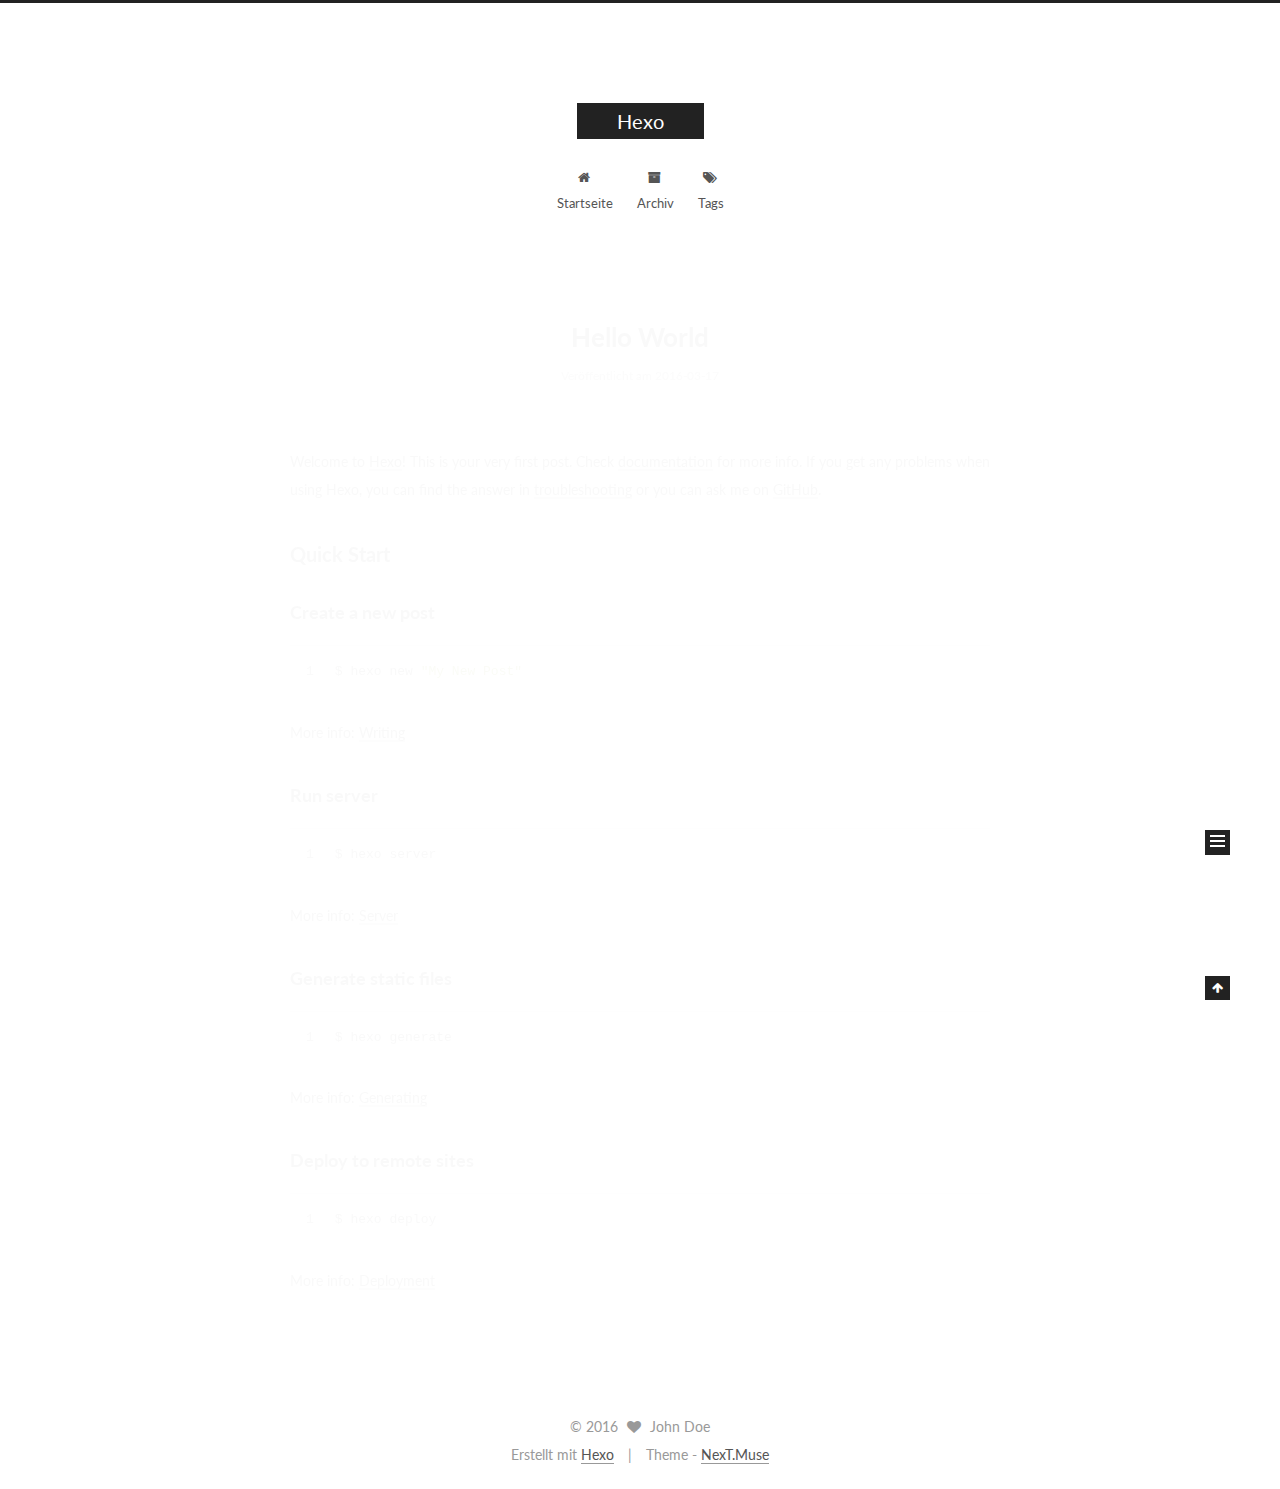
==== index.html @ dc12311b "Site updated: 2016-03-17 10:50:08" ====
<!doctype html>



  


<html class="theme-next muse use-motion">
<head>
  <meta charset="UTF-8"/>
<meta http-equiv="X-UA-Compatible" content="IE=edge,chrome=1" />
<meta name="viewport" content="width=device-width, initial-scale=1, maximum-scale=1"/>



<meta http-equiv="Cache-Control" content="no-transform" />
<meta http-equiv="Cache-Control" content="no-siteapp" />












  <link href="/vendors/fancybox/source/jquery.fancybox.css?v=2.1.5" rel="stylesheet" type="text/css"/>




  <link href="//fonts.googleapis.com/css?family=Lato:300,400,700,400italic&subset=latin,latin-ext" rel="stylesheet" type="text/css">



<link href="/vendors/font-awesome/css/font-awesome.min.css?v=4.4.0" rel="stylesheet" type="text/css" />

<link href="/css/main.css?v=0.5.0" rel="stylesheet" type="text/css" />


  <meta name="keywords" content="Hexo, NexT" />








  <link rel="shortcut icon" type="image/x-icon" href="/favicon.ico?v=0.5.0" />






<meta name="description">
<meta property="og:type" content="website">
<meta property="og:title" content="Hexo">
<meta property="og:url" content="http://yoursite.com/index.html">
<meta property="og:site_name" content="Hexo">
<meta property="og:description">
<meta name="twitter:card" content="summary">
<meta name="twitter:title" content="Hexo">
<meta name="twitter:description">



<script type="text/javascript" id="hexo.configuration">
  var NexT = window.NexT || {};
  var CONFIG = {
    scheme: 'Muse',
    sidebar: {"position":"left","display":"post"},
    fancybox: true,
    motion: true,
    duoshuo: {
      userId: 0,
      author: 'Author'
    }
  };
</script>

  <title> Hexo </title>
</head>

<body itemscope itemtype="http://schema.org/WebPage" lang="">

  










  
  
    
  

  <div class="container one-collumn sidebar-position-left 
   page-home 
 ">
    <div class="headband"></div>

    <header id="header" class="header" itemscope itemtype="http://schema.org/WPHeader">
      <div class="header-inner"><div class="site-meta ">
  

  <div class="custom-logo-site-title">
    <a href="/"  class="brand" rel="start">
      <span class="logo-line-before"><i></i></span>
      <span class="site-title">Hexo</span>
      <span class="logo-line-after"><i></i></span>
    </a>
  </div>
  <p class="site-subtitle"></p>
</div>

<div class="site-nav-toggle">
  <button>
    <span class="btn-bar"></span>
    <span class="btn-bar"></span>
    <span class="btn-bar"></span>
  </button>
</div>

<nav class="site-nav">
  

  
    <ul id="menu" class="menu">
      
        
        <li class="menu-item menu-item-home">
          <a href="/" rel="section">
            
              <i class="menu-item-icon fa fa-home fa-fw"></i> <br />
            
            Startseite
          </a>
        </li>
      
        
        <li class="menu-item menu-item-archives">
          <a href="/archives" rel="section">
            
              <i class="menu-item-icon fa fa-archive fa-fw"></i> <br />
            
            Archiv
          </a>
        </li>
      
        
        <li class="menu-item menu-item-tags">
          <a href="/tags" rel="section">
            
              <i class="menu-item-icon fa fa-tags fa-fw"></i> <br />
            
            Tags
          </a>
        </li>
      

      
    </ul>
  

  
</nav>

 </div>
    </header>

    <main id="main" class="main">
      <div class="main-inner">
        <div class="content-wrap">
          <div id="content" class="content">
            
  <section id="posts" class="posts-expand">
    
      

  
  

  
  
  

  <article class="post post-type-normal " itemscope itemtype="http://schema.org/Article">

    
      <header class="post-header">

        
        
          <h1 class="post-title" itemprop="name headline">
            
            
              
                
                <a class="post-title-link" href="/2016/03/17/hello-world/" itemprop="url">
                  Hello World
                </a>
              
            
          </h1>
        

        <div class="post-meta">
          <span class="post-time">
            <span class="post-meta-item-icon">
              <i class="fa fa-calendar-o"></i>
            </span>
            <span class="post-meta-item-text">Veröffentlicht am</span>
            <time itemprop="dateCreated" datetime="2016-03-17T09:55:50+08:00" content="2016-03-17">
              2016-03-17
            </time>
          </span>

          

          
            
          

          

          
          

        </div>
      </header>
    


    <div class="post-body" itemprop="articleBody">

      
      

      
        
          
            <p>Welcome to <a href="https://hexo.io/" target="_blank" rel="external">Hexo</a>! This is your very first post. Check <a href="https://hexo.io/docs/" target="_blank" rel="external">documentation</a> for more info. If you get any problems when using Hexo, you can find the answer in <a href="https://hexo.io/docs/troubleshooting.html" target="_blank" rel="external">troubleshooting</a> or you can ask me on <a href="https://github.com/hexojs/hexo/issues" target="_blank" rel="external">GitHub</a>.</p>
<h2 id="Quick-Start"><a href="#Quick-Start" class="headerlink" title="Quick Start"></a>Quick Start</h2><h3 id="Create-a-new-post"><a href="#Create-a-new-post" class="headerlink" title="Create a new post"></a>Create a new post</h3><figure class="highlight bash"><table><tr><td class="gutter"><pre><span class="line">1</span><br></pre></td><td class="code"><pre><span class="line">$ hexo new <span class="string">"My New Post"</span></span><br></pre></td></tr></table></figure>
<p>More info: <a href="https://hexo.io/docs/writing.html" target="_blank" rel="external">Writing</a></p>
<h3 id="Run-server"><a href="#Run-server" class="headerlink" title="Run server"></a>Run server</h3><figure class="highlight bash"><table><tr><td class="gutter"><pre><span class="line">1</span><br></pre></td><td class="code"><pre><span class="line">$ hexo server</span><br></pre></td></tr></table></figure>
<p>More info: <a href="https://hexo.io/docs/server.html" target="_blank" rel="external">Server</a></p>
<h3 id="Generate-static-files"><a href="#Generate-static-files" class="headerlink" title="Generate static files"></a>Generate static files</h3><figure class="highlight bash"><table><tr><td class="gutter"><pre><span class="line">1</span><br></pre></td><td class="code"><pre><span class="line">$ hexo generate</span><br></pre></td></tr></table></figure>
<p>More info: <a href="https://hexo.io/docs/generating.html" target="_blank" rel="external">Generating</a></p>
<h3 id="Deploy-to-remote-sites"><a href="#Deploy-to-remote-sites" class="headerlink" title="Deploy to remote sites"></a>Deploy to remote sites</h3><figure class="highlight bash"><table><tr><td class="gutter"><pre><span class="line">1</span><br></pre></td><td class="code"><pre><span class="line">$ hexo deploy</span><br></pre></td></tr></table></figure>
<p>More info: <a href="https://hexo.io/docs/deployment.html" target="_blank" rel="external">Deployment</a></p>

          
        
      
    </div>

    <div>
      
    </div>

    <footer class="post-footer">
      

      

      
      
        <div class="post-eof"></div>
      
    </footer>
  </article>


    
  </section>

  


          </div>
          


          

        </div>
        
          
  
  <div class="sidebar-toggle">
    <div class="sidebar-toggle-line-wrap">
      <span class="sidebar-toggle-line sidebar-toggle-line-first"></span>
      <span class="sidebar-toggle-line sidebar-toggle-line-middle"></span>
      <span class="sidebar-toggle-line sidebar-toggle-line-last"></span>
    </div>
  </div>

  <aside id="sidebar" class="sidebar">
    <div class="sidebar-inner">

      

      

      <section class="site-overview sidebar-panel  sidebar-panel-active ">
        <div class="site-author motion-element" itemprop="author" itemscope itemtype="http://schema.org/Person">
          <img class="site-author-image" itemprop="image"
               src="/images/default_avatar.jpg"
               alt="John Doe" />
          <p class="site-author-name" itemprop="name">John Doe</p>
          <p class="site-description motion-element" itemprop="description"></p>
        </div>
        <nav class="site-state motion-element">
          <div class="site-state-item site-state-posts">
            <a href="/archives">
              <span class="site-state-item-count">1</span>
              <span class="site-state-item-name">Artikel</span>
            </a>
          </div>

          

          

        </nav>

        

        <div class="links-of-author motion-element">
          
        </div>

        
        

        
        <div class="links-of-blogroll motion-element">
          
        </div>

      </section>

      

    </div>
  </aside>


        
      </div>
    </main>

    <footer id="footer" class="footer">
      <div class="footer-inner">
        <div class="copyright" >
  
  &copy; 
  <span itemprop="copyrightYear">2016</span>
  <span class="with-love">
    <i class="fa fa-heart"></i>
  </span>
  <span class="author" itemprop="copyrightHolder">John Doe</span>
</div>

<div class="powered-by">
  Erstellt mit  <a class="theme-link" href="http://hexo.io">Hexo</a>
</div>

<div class="theme-info">
  Theme -
  <a class="theme-link" href="https://github.com/iissnan/hexo-theme-next">
    NexT.Muse
  </a>
</div>



      </div>
    </footer>

    <div class="back-to-top">
      <i class="fa fa-arrow-up"></i>
    </div>
  </div>

  


  




<script type="text/javascript">
  if (Object.prototype.toString.call(window.Promise) !== '[object Function]') {
    window.Promise = null;
  }
</script>


  <script type="text/javascript" src="/vendors/jquery/index.js?v=2.1.3"></script>

  <script type="text/javascript" src="/vendors/fastclick/lib/fastclick.min.js?v=1.0.6"></script>

  <script type="text/javascript" src="/vendors/jquery_lazyload/jquery.lazyload.js?v=1.9.7"></script>

  <script type="text/javascript" src="/vendors/velocity/velocity.min.js"></script>

  <script type="text/javascript" src="/vendors/velocity/velocity.ui.min.js"></script>

  <script type="text/javascript" src="/vendors/fancybox/source/jquery.fancybox.pack.js"></script>


  


  <script type="text/javascript" src="/js/src/utils.js?v=0.5.0"></script>

  <script type="text/javascript" src="/js/src/motion.js?v=0.5.0"></script>



  
  

  

  


  <script type="text/javascript" src="/js/src/bootstrap.js?v=0.5.0"></script>



  



  



  
  
  

  


</body>
</html>
---- css/main.css ----
/* normalize.css v3.0.2 | MIT License | git.io/normalize */
html {
  font-family: sans-serif; /* 1 */
  -ms-text-size-adjust: 100%; /* 2 */
  -webkit-text-size-adjust: 100%; /* 2 */
}
body {
  margin: 0;
}
article,
aside,
details,
figcaption,
figure,
footer,
header,
hgroup,
main,
menu,
nav,
section,
summary {
  display: block;
}
audio,
canvas,
progress,
video {
  display: inline-block; /* 1 */
  vertical-align: baseline; /* 2 */
}
audio:not([controls]) {
  display: none;
  height: 0;
}
[hidden],
template {
  display: none;
}
a {
  background-color: transparent;
}
a:active,
a:hover {
  outline: 0;
}
abbr[title] {
  border-bottom: 1px dotted;
}
b,
strong {
  font-weight: bold;
}
dfn {
  font-style: italic;
}
h1 {
  font-size: 2em;
  margin: 0.67em 0;
}
mark {
  background: #ff0;
  color: #000;
}
small {
  font-size: 80%;
}
sub,
sup {
  font-size: 75%;
  line-height: 0;
  position: relative;
  vertical-align: baseline;
}
sup {
  top: -0.5em;
}
sub {
  bottom: -0.25em;
}
img {
  border: 0;
}
svg:not(:root) {
  overflow: hidden;
}
figure {
  margin: 1em 40px;
}
hr {
  -moz-box-sizing: content-box;
  box-sizing: content-box;
  height: 0;
}
pre {
  overflow: auto;
}
code,
kbd,
pre,
samp {
  font-family: monospace, monospace;
  font-size: 1em;
}
button,
input,
optgroup,
select,
textarea {
  color: inherit; /* 1 */
  font: inherit; /* 2 */
  margin: 0; /* 3 */
}
button {
  overflow: visible;
}
button,
select {
  text-transform: none;
}
button,
html input[type="button"],
input[type="reset"],
input[type="submit"] {
  -webkit-appearance: button; /* 2 */
  cursor: pointer; /* 3 */
}
button[disabled],
html input[disabled] {
  cursor: default;
}
button::-moz-focus-inner,
input::-moz-focus-inner {
  border: 0;
  padding: 0;
}
input {
  line-height: normal;
}
input[type="checkbox"],
input[type="radio"] {
  box-sizing: border-box; /* 1 */
  padding: 0; /* 2 */
}
input[type="number"]::-webkit-inner-spin-button,
input[type="number"]::-webkit-outer-spin-button {
  height: auto;
}
input[type="search"] {
  -webkit-appearance: textfield; /* 1 */
  -moz-box-sizing: content-box;
  -webkit-box-sizing: content-box; /* 2 */
  box-sizing: content-box;
}
input[type="search"]::-webkit-search-cancel-button,
input[type="search"]::-webkit-search-decoration {
  -webkit-appearance: none;
}
fieldset {
  border: 1px solid #c0c0c0;
  margin: 0 2px;
  padding: 0.35em 0.625em 0.75em;
}
legend {
  border: 0; /* 1 */
  padding: 0; /* 2 */
}
textarea {
  overflow: auto;
}
optgroup {
  font-weight: bold;
}
table {
  border-collapse: collapse;
  border-spacing: 0;
}
td,
th {
  padding: 0;
}
::selection {
  background: #262a30;
  color: #fff;
}
body {
  position: relative;
  font-family: Lato, "PingFang SC", "Microsoft YaHei", sans-serif;
  font-size: 14px;
  line-height: 2;
  color: #555;
  background: #fff;
}
@media (max-width: 767px) {
  body {
    padding-right: 0 !important;
  }
}
@media (min-width: 768px) and (max-width: 991px) {
  body {
    padding-right: 0 !important;
  }
}
@media (min-width: 1600px) {
  body {
    font-size: 16px;
  }
}
h1,
h2,
h3,
h4,
h5,
h6 {
  margin: 0;
  padding: 0;
  font-weight: bold;
  line-height: 1.5;
  font-family: Lato, "PingFang SC", "Microsoft YaHei", sans-serif;
}
h2,
h3,
h4,
h5,
h6 {
  margin: 20px 0 15px;
}
h1 {
  font-size: 22px;
}
@media (max-width: 767px) {
  h1 {
    font-size: 18px;
  }
}
h2 {
  font-size: 20px;
}
@media (max-width: 767px) {
  h2 {
    font-size: 16px;
  }
}
h3 {
  font-size: 18px;
}
@media (max-width: 767px) {
  h3 {
    font-size: 14px;
  }
}
h4 {
  font-size: 16px;
}
@media (max-width: 767px) {
  h4 {
    font-size: 12px;
  }
}
h5 {
  font-size: 14px;
}
@media (max-width: 767px) {
  h5 {
    font-size: 10px;
  }
}
h6 {
  font-size: 12px;
}
@media (max-width: 767px) {
  h6 {
    font-size: 8px;
  }
}
p {
  margin: 0 0 25px 0;
}
a {
  color: #555;
  text-decoration: none;
  border-bottom: 1px solid #999;
  word-wrap: break-word;
}
a:hover {
  color: #222;
  border-bottom-color: #222;
}
ul {
  list-style: none;
}
blockquote {
  margin: 0;
  padding: 0;
}
img {
  display: block;
  margin: auto;
  max-width: 100%;
  height: auto;
}
hr {
  margin: 40px 0;
  height: 3px;
  border: none;
  background-color: #ddd;
  background-image: repeating-linear-gradient(-45deg, #fff, #fff 4px, transparent 4px, transparent 8px);
}
blockquote {
  padding: 0 15px;
  color: #666;
  border-left: 4px solid #ddd;
}
blockquote cite::before {
  content: "-";
  padding: 0 5px;
}
dt {
  font-weight: 700;
}
dd {
  margin: 0;
  padding: 0;
}
.text-left {
  text-align: left;
}
.text-center {
  text-align: center;
}
.text-right {
  text-align: right;
}
.text-justify {
  text-align: justify;
}
.text-nowrap {
  white-space: nowrap;
}
.text-lowercase {
  text-transform: lowercase;
}
.text-uppercase {
  text-transform: uppercase;
}
.text-capitalize {
  text-transform: capitalize;
}
.center-block {
  display: block;
  margin-left: auto;
  margin-right: auto;
}
.clearfix:before,
.clearfix:after {
  content: " ";
  display: table;
}
.clearfix:after {
  clear: both;
}
.pullquote {
  width: 45%;
}
.pullquote.left {
  float: left;
  margin-left: 5px;
  margin-right: 10px;
}
.pullquote.right {
  float: right;
  margin-left: 10px;
  margin-right: 5px;
}
.highlight table,
.gist table {
  width: auto;
}
.highlight table td,
.gist table td {
  border: none;
}
.highlight a,
.gist a {
  color: #222 !important;
  text-decoration: none !important;
}
.affix.affix.affix {
  position: fixed;
}
.translation {
  margin-top: -20px;
  font-size: 14px;
  color: #999;
}
.use-motion .motion-element {
  opacity: 0;
}
#local-search-input {
  padding: 3px;
  border: none;
  text-indent: 14px;
  border-radius: 0;
  width: 140px;
  outline: none;
  border-bottom: 1px solid #999;
  background: inherit;
  opacity: 0.5;
}
#local-search-input:focus {
  opacity: 1;
}
.search-icon {
  position: absolute;
  top: 9px;
}
table {
  margin: 20px 0;
  width: 100%;
  border-collapse: collapse;
  border-spacing: 0;
  border: 1px solid #ddd;
  font-size: 14px;
  table-layout: fixed;
  word-wrap: break-word;
}
table>tbody>tr:nth-of-type(odd) {
  background-color: #f9f9f9;
}
table>tbody>tr:hover {
  background-color: #f5f5f5;
}
caption,
th,
td {
  padding: 8px;
  text-align: left;
  vertical-align: middle;
  font-weight: normal;
}
th,
td {
  border-bottom: 3px solid #ddd;
  border-right: 1px solid #eee;
}
th {
  padding-bottom: 10px;
  font-weight: 700;
}
td {
  border-bottom-width: 1px;
}
html,
body {
  height: 100%;
}
.container {
  position: relative;
  min-height: 100%;
}
.header-inner {
  margin: 0 auto;
  padding: 100px 0 70px;
  width: 700px;
}
@media (min-width: 1600px) {
  .container .header-inner {
    width: 900px;
  }
}
.main {
  padding-bottom: 150px;
}
.main-inner {
  margin: 0 auto;
  width: 700px;
}
@media (min-width: 1600px) {
  .container .main-inner {
    width: 900px;
  }
}
.footer {
  position: absolute;
  left: 0;
  bottom: 0;
  width: 100%;
  min-height: 50px;
}
.footer-inner {
  box-sizing: border-box;
  margin: 20px auto;
  width: 700px;
}
@media (min-width: 1600px) {
  .container .footer-inner {
    width: 900px;
  }
}
pre,
.highlight {
  background: #f7f7f7;
  margin: 20px 0;
  padding: 15px;
  overflow: auto;
  font-size: 13px;
  color: #4d4d4c;
  line-height: 1.6;
}
.highlight .gutter pre {
  color: #666;
}
pre,
code {
  font-family: "Input Mono", "PT Mono", Consolas, Monaco, Menlo, monospace;
}
code {
  word-break: break-all;
  background: #eee;
  text-shadow: 0 1px #fff;
  padding: 0 0.3em;
}
pre code {
  background: none;
  text-shadow: none;
  padding: 0;
}
.highlight pre {
  border: none;
  margin: 0;
  padding: 1px;
}
.highlight table {
  margin: 0;
  width: auto;
  border: none;
}
.highlight td {
  border: none;
  padding: 0;
}
.highlight figcaption {
  font-size: 0.85em;
  color: #8e908c;
  line-height: 1em;
  margin-bottom: 1em;
}
.highlight figcaption:before,
.highlight figcaption:after {
  content: " ";
  display: table;
}
.highlight figcaption:after {
  clear: both;
}
.highlight figcaption a {
  float: right;
}
.highlight .gutter pre {
  text-align: right;
  padding-right: 20px;
}
.highlight .line {
  height: 20px;
}
pre .comment {
  color: #8e908c;
}
pre .variable,
pre .attribute,
pre .tag,
pre .regexp,
pre .ruby .constant,
pre .xml .tag .title,
pre .xml .pi,
pre .xml .doctype,
pre .html .doctype,
pre .css .id,
pre .css .class,
pre .css .pseudo {
  color: #c82829;
}
pre .number,
pre .preprocessor,
pre .built_in,
pre .literal,
pre .params,
pre .constant,
pre .command {
  color: #f5871f;
}
pre .ruby .class .title,
pre .css .rules .attribute {
  color: #718c00;
}
pre .string,
pre .value,
pre .inheritance,
pre .header,
pre .ruby .symbol,
pre .xml .cdata,
pre .special,
pre .number,
pre .formula {
  color: #718c00;
}
pre .title,
pre .css .hexcolor {
  color: #3e999f;
}
pre .function,
pre .python .decorator,
pre .python .title,
pre .ruby .function .title,
pre .ruby .title .keyword,
pre .perl .sub,
pre .javascript .title,
pre .coffeescript .title {
  color: #4271ae;
}
pre .keyword,
pre .javascript .function {
  color: #8959a8;
}
.full-image.full-image.full-image {
  border: none;
  max-width: 100%;
  width: auto;
  margin: 20px auto;
}
@media (min-width: 992px) {
  .full-image.full-image.full-image {
    max-width: none;
    width: 126%;
    margin: 0 -13%;
  }
}
.blockquote-center,
.page-home .post-type-quote blockquote,
.page-post-detail .post-type-quote blockquote {
  position: relative;
  margin: 40px 0;
  padding: 0;
  border-left: none;
  text-align: center;
}
.blockquote-center::before,
.page-home .post-type-quote blockquote::before,
.page-post-detail .post-type-quote blockquote::before,
.blockquote-center::after,
.page-home .post-type-quote blockquote::after,
.page-post-detail .post-type-quote blockquote::after {
  position: absolute;
  content: ' ';
  display: block;
  width: 100%;
  height: 24px;
  opacity: 0.2;
  background-repeat: no-repeat;
  background-position: 0 -6px;
  background-size: 22px 22px;
}
.blockquote-center::before,
.page-home .post-type-quote blockquote::before,
.page-post-detail .post-type-quote blockquote::before {
  top: -20px;
  background-image: url("../images/quote-l.svg");
  border-top: 1px solid #ccc;
}
.blockquote-center::after,
.page-home .post-type-quote blockquote::after,
.page-post-detail .post-type-quote blockquote::after {
  bottom: -20px;
  background-image: url("../images/quote-r.svg");
  border-bottom: 1px solid #ccc;
  background-position: 100% 8px;
}
.blockquote-center p,
.page-home .post-type-quote blockquote p,
.page-post-detail .post-type-quote blockquote p,
.blockquote-center div,
.page-home .post-type-quote blockquote div,
.page-post-detail .post-type-quote blockquote div {
  text-align: center;
}
.post .post-body .group-picture img {
  box-sizing: border-box;
  padding: 0 3px;
  border: none;
}
.post .group-picture-row {
  overflow: hidden;
  margin-top: 6px;
}
.post .group-picture-row:first-child {
  margin-top: 0;
}
.post .group-picture-column {
  float: left;
}
.page-post-detail .post-body .group-picture-column {
  float: none;
  margin-top: 10px;
  width: auto !important;
}
.page-post-detail .post-body .group-picture-column img {
  margin: 0 auto;
}
.page-archive .group-picture-container {
  overflow: hidden;
}
.page-archive .group-picture-row {
  float: left;
}
.page-archive .group-picture-row:first-child {
  margin-top: 6px;
}
.page-archive .group-picture-column {
  max-width: 150px;
  max-height: 150px;
}
.btn {
  display: inline-block;
  padding: 0 20px;
  font-size: 14px;
  color: #fff;
  background: #222;
  border: 2px solid #222;
  text-decoration: none;
  border-radius: 0;
  transition-property: background-color;
  transition-duration: 0.2s;
  transition-timing-function: ease-in-out;
  transition-delay: 0s;
}
.btn:hover,
.post-more-link .btn:hover {
  border-color: #222;
  color: #222;
  background: #fff;
}
.btn-bar {
  display: block;
  width: 22px;
  height: 2px;
  background: #555;
  border-radius: 1px;
}
.btn-bar+.btn-bar {
  margin-top: 4px;
}
.pagination {
  margin: 120px 0 40px;
  text-align: center;
  border-top: 1px solid #eee;
}
.page-number-basic,
.pagination .prev,
.pagination .next,
.pagination .page-number,
.pagination .space {
  display: inline-block;
  position: relative;
  top: -1px;
  margin: 0 10px;
  padding: 0 10px;
  line-height: 30px;
}
@media (max-width: 767px) {
  .page-number-basic,
  .pagination .prev,
  .pagination .next,
  .pagination .page-number,
  .pagination .space {
    margin: 0 5px;
  }
}
.pagination .prev,
.pagination .next,
.pagination .page-number {
  border-bottom: 0;
  border-top: 1px solid #eee;
  transition-property: border-color;
  transition-duration: 0.2s;
  transition-timing-function: ease-in-out;
  transition-delay: 0s;
}
.pagination .prev:hover,
.pagination .next:hover,
.pagination .page-number:hover {
  border-top-color: #222;
}
.pagination .space {
  padding: 0;
  margin: 0;
}
.pagination .prev {
  margin-left: 0;
}
.pagination .next {
  margin-right: 0;
}
.pagination .page-number.current {
  color: #fff;
  background: #ccc;
  border-top-color: #ccc;
}
@media (max-width: 767px) {
  .pagination {
    border-top: none;
  }
  .pagination .prev,
  .pagination .next,
  .pagination .page-number {
    margin-bottom: 10px;
    border-top: 0;
    border-bottom: 1px solid #eee;
  }
  .pagination .prev:hover,
  .pagination .next:hover,
  .pagination .page-number:hover {
    border-bottom-color: #222;
  }
}
.comments {
  margin: 60px 20px 0;
}
.tag-cloud {
  text-align: center;
}
.tag-cloud a {
  display: inline-block;
  margin: 10px;
}
.back-to-top {
  box-sizing: border-box;
  position: fixed;
  bottom: -100px;
  right: 50px;
  z-index: 1050;
  padding: 0 6px;
  width: 25px;
  background: #222;
  font-size: 12px;
  opacity: 1;
  color: #fff;
  cursor: pointer;
  text-align: center;
  -webkit-transform: translateZ(0);
  transition-property: bottom;
  transition-duration: 0.2s;
  transition-timing-function: ease-in-out;
  transition-delay: 0s;
}
@media (max-width: 767px) {
  .back-to-top {
    display: none;
  }
}
@media (min-width: 768px) and (max-width: 991px) {
  .back-to-top {
    display: none;
  }
}
.back-to-top.back-to-top-on {
  bottom: 19px;
}
.header {
  background: #fff;
}
.header-inner {
  position: relative;
}
.headband {
  height: 3px;
  background: #222;
}
.site-meta {
  margin: 0;
  text-align: center;
}
@media (max-width: 767px) {
  .site-meta {
    text-align: center;
  }
}
.brand {
  position: relative;
  display: inline-block;
  padding: 0 40px;
  color: #fff;
  background: #222;
  border-bottom: none;
  font-family: Lato, "PingFang SC", "Microsoft YaHei", sans-serif;
}
.brand:hover {
  color: #fff;
}
.logo {
  display: inline-block;
  margin-right: 5px;
  line-height: 36px;
  vertical-align: top;
}
.site-title {
  display: inline-block;
  vertical-align: top;
  line-height: 36px;
  font-size: 20px;
  font-weight: normal;
}
.site-subtitle {
  margin-top: 10px;
  font-size: 13px;
  color: #999;
}
.use-motion .brand {
  opacity: 0;
}
.use-motion .logo,
.use-motion .site-title,
.use-motion .site-subtitle {
  opacity: 0;
  position: relative;
  top: -10px;
}
.site-nav-toggle {
  display: none;
  position: absolute;
  top: 10px;
  left: 10px;
}
@media (max-width: 767px) {
  .site-nav-toggle {
    display: block;
  }
}
.site-nav-toggle button {
  margin-top: 2px;
  padding: 9px 10px;
  background: transparent;
  border: none;
}
@media (max-width: 767px) {
  .site-nav {
    display: none;
    margin: 0 -10px;
    padding: 0 10px;
    clear: both;
    border-top: 1px solid #ddd;
  }
}
@media (min-width: 768px) and (max-width: 991px) {
  .site-nav {
    display: block !important;
  }
}
@media (min-width: 992px) {
  .site-nav {
    display: block !important;
  }
}
.menu {
  margin-top: 20px;
  padding-left: 0;
  text-align: center;
}
.menu .menu-item {
  display: inline-block;
  margin: 0 10px;
}
@media screen and (max-width: 767px) {
  .menu .menu-item {
    margin-top: 10px;
  }
}
.menu .menu-item a {
  display: block;
  font-size: 13px;
  text-transform: capitalize;
  line-height: inherit;
  border-bottom: 1px solid transparent;
  transition-property: border-color;
  transition-duration: 0.2s;
  transition-timing-function: ease-in-out;
  transition-delay: 0s;
}
.menu .menu-item a:hover {
  border-bottom-color: #222;
}
.menu .menu-item .fa {
  margin-right: 5px;
}
.use-motion .menu-item {
  opacity: 0;
}
@media (max-width: 767px) {
  .post-body {
    word-break: break-all;
  }
}
.post-body .fancybox img {
  display: block !important;
  margin: 0 auto;
  cursor: pointer;
  cursor: zoom-in;
  cursor: -webkit-zoom-in;
}
.post-body .image-caption,
.post-body .figure .caption {
  margin: 10px auto 15px;
  text-align: center;
  font-size: 14px;
  color: #999;
  font-weight: bold;
  line-height: 1;
}
.post-sticky-flag {
  display: inline-block;
  font-size: 16px;
  -ms-transform: rotate(30deg);
  transform: rotate(30deg);
}
.posts-expand {
  padding-top: 40px;
}
@media (max-width: 767px) {
  .posts-expand {
    margin: 0 20px;
  }
  .post-body pre,
  .post-body .highlight {
    padding: 10px;
  }
  .post-body pre .gutter pre,
  .post-body .highlight .gutter pre {
    padding-right: 10px;
  }
}
@media (min-width: 992px) {
  .posts-expand .post-body {
    text-align: justify;
  }
}
.posts-expand .post-body h2,
.posts-expand .post-body h3,
.posts-expand .post-body h4,
.posts-expand .post-body h5,
.posts-expand .post-body h6 {
  padding-top: 10px;
}
.posts-expand .post-body h2 .header-anchor,
.posts-expand .post-body h3 .header-anchor,
.posts-expand .post-body h4 .header-anchor,
.posts-expand .post-body h5 .header-anchor,
.posts-expand .post-body h6 .header-anchor {
  float: right;
  margin-left: 10px;
  color: #ccc;
  border-bottom-style: none;
  visibility: hidden;
}
.posts-expand .post-body h2 .header-anchor:hover,
.posts-expand .post-body h3 .header-anchor:hover,
.posts-expand .post-body h4 .header-anchor:hover,
.posts-expand .post-body h5 .header-anchor:hover,
.posts-expand .post-body h6 .header-anchor:hover {
  color: inherit;
}
.posts-expand .post-body h2:hover .header-anchor,
.posts-expand .post-body h3:hover .header-anchor,
.posts-expand .post-body h4:hover .header-anchor,
.posts-expand .post-body h5:hover .header-anchor,
.posts-expand .post-body h6:hover .header-anchor {
  visibility: visible;
}
.posts-expand .post-body ul li {
  list-style: circle;
}
.posts-expand .post-body img {
  box-sizing: border-box;
  margin: auto;
  padding: 3px;
  border: 1px solid #ddd;
}
.posts-expand .fancybox img {
  margin: 0 auto;
}
@media (max-width: 767px) {
  .posts-collapse {
    margin: 0 20px;
  }
  .posts-collapse .post-title,
  .posts-collapse .post-meta {
    display: block;
    width: auto;
    text-align: left;
  }
}
.posts-collapse {
  margin-left: 55px;
}
@media (max-width: 767px) {
  .posts-collapse {
    margin: 0 20px;
  }
}
.posts-collapse .collection-title {
  position: relative;
  margin: 60px 0;
}
.posts-collapse .collection-title h2 {
  margin-left: 20px;
}
.posts-collapse .collection-title small {
  color: #bbb;
}
.posts-collapse .collection-title::before {
  content: " ";
  position: absolute;
  left: 0;
  top: 50%;
  margin-left: -4px;
  margin-top: -4px;
  width: 8px;
  height: 8px;
  background: #bbb;
  border-radius: 50%;
}
.posts-collapse .post {
  margin: 30px 0;
}
.posts-collapse .post-header {
  position: relative;
  transition-duration: 0.2s;
  transition-timing-function: ease-in-out;
  transition-delay: 0s;
  transition-property: border;
  border-bottom: 1px dashed #ccc;
}
.posts-collapse .post-header::before {
  content: " ";
  position: absolute;
  left: 0;
  top: 12px;
  width: 6px;
  height: 6px;
  margin-left: -4px;
  background: #bbb;
  border-radius: 50%;
  border: 1px solid #fff;
  transition-duration: 0.2s;
  transition-timing-function: ease-in-out;
  transition-delay: 0s;
  transition-property: background;
}
.posts-collapse .post-header:hover {
  border-bottom-color: #666;
}
.posts-collapse .post-header:hover::before {
  background: #222;
}
.posts-collapse .post-meta {
  position: absolute;
  font-size: 12px;
  left: 20px;
  top: 5px;
}
.posts-collapse .post-comments-count {
  display: none;
}
.posts-collapse .post-title {
  margin-left: 60px;
  font-size: 16px;
  font-weight: normal;
  font-family: Lato, "PingFang SC", "Microsoft YaHei", sans-serif;
  line-height: inherit;
}
.posts-collapse .post-title::after {
  margin-left: 3px;
  opacity: 0.6;
}
.posts-collapse .post-title a {
  color: #666;
  border-bottom: none;
}
.page-home .post-type-quote .post-header,
.page-post-detail .post-type-quote .post-header,
.page-home .post-type-quote .post-tags,
.page-post-detail .post-type-quote .post-tags {
  display: none;
}
.posts-expand .post-title {
  font-size: 26px;
  text-align: center;
  word-break: break-word;
}
@media (max-width: 767px) {
  .posts-expand .post-title {
    font-size: 22px;
  }
}
.posts-expand .post-title-link {
  display: inline-block;
  position: relative;
  color: #555;
  border-bottom: none;
  line-height: 1.2;
  vertical-align: top;
}
.posts-expand .post-title-link::before {
  content: "";
  position: absolute;
  width: 100%;
  height: 2px;
  bottom: 0;
  left: 0;
  background-color: #000;
  visibility: hidden;
  transform: scaleX(0);
  transition-duration: 0.2s;
  transition-timing-function: ease-in-out;
  transition-delay: 0s;
}
.posts-expand .post-title-link:hover::before {
  visibility: visible;
  transform: scaleX(1);
}
.posts-expand .post-title-link .fa {
  font-size: 16px;
}
.posts-expand .post-meta {
  margin: 3px 0 60px 0;
  color: #999;
  font-size: 12px;
  text-align: center;
}
.posts-expand .post-meta .post-category-list {
  display: inline-block;
  margin: 0;
  padding: 3px;
}
.posts-expand .post-meta .post-category-list-link {
  color: #999;
}
.post-meta-item-icon {
  display: none;
  margin-right: 3px;
}
@media (min-width: 768px) and (max-width: 991px) {
  .post-meta-item-icon {
    display: inline-block;
  }
}
@media (max-width: 767px) {
  .post-meta-item-icon {
    display: inline-block;
  }
}
@media (min-width: 768px) and (max-width: 991px) {
  .post-meta-item-text {
    display: none;
  }
}
@media (max-width: 767px) {
  .post-meta-item-text {
    display: none;
  }
}
@media (max-width: 767px) {
  .posts-expand .post-comments-count {
    display: none;
  }
}
.post-more-link {
  margin-top: 50px;
}
.post-more-link .btn {
  color: #fff;
  font-size: 14px;
  background: #222;
  border-radius: 0;
  line-height: 2;
}
.posts-expand .post-tags {
  margin-top: 40px;
  text-align: center;
}
.posts-expand .post-tags a {
  display: inline-block;
  margin-right: 10px;
  font-size: 13px;
}
.post-nav {
  overflow: hidden;
  margin-top: 60px;
  padding: 10px;
  white-space: nowrap;
  border-top: 1px solid #eee;
}
.post-nav-item {
  display: inline-block;
  width: 50%;
  white-space: normal;
}
.post-nav-item a {
  position: relative;
  display: inline-block;
  line-height: 25px;
  font-size: 14px;
  color: #555;
  border-bottom: none;
}
.post-nav-item a:hover {
  color: #222;
  border-bottom: none;
}
.post-nav-item a:active {
  top: 2px;
}
.post-nav-item a i {
  font-size: 12px;
}
.post-nav-prev {
  text-align: right;
}
.posts-expand .post-eof {
  display: block;
  margin: 80px auto 60px;
  width: 8%;
  height: 1px;
  background: #ccc;
  text-align: center;
}
.post:last-child .post-eof.post-eof.post-eof {
  display: none;
}
.post-gallery {
  display: table;
  table-layout: fixed;
  width: 100%;
  border-collapse: separate;
}
.post-gallery-row {
  display: table-row;
}
.post-gallery .post-gallery-img {
  display: table-cell;
  text-align: center;
  vertical-align: middle;
  border: none;
}
.post-gallery .post-gallery-img img {
  max-width: 100%;
  max-height: 100%;
  border: none;
}
.fancybox-close,
.fancybox-close:hover {
  border: none;
}
.sidebar {
  width: 0;
  position: fixed;
  right: 0;
  top: 0;
  bottom: 0;
  z-index: 1040;
  box-shadow: inset 0 2px 6px #000;
  background: #222;
  -webkit-transform: translateZ(0);
}
.sidebar a {
  color: #999;
  border-bottom-color: #555;
}
.sidebar a:hover {
  color: #eee;
}
@media (min-width: 768px) and (max-width: 991px) {
  .sidebar {
    display: none !important;
  }
}
@media (max-width: 767px) {
  .sidebar {
    display: none !important;
  }
}
.sidebar-inner {
  position: relative;
  padding: 20px 10px;
  color: #999;
  text-align: center;
}
.sidebar-toggle {
  position: fixed;
  right: 50px;
  bottom: 45px;
  width: 15px;
  height: 15px;
  padding: 5px;
  background: #222;
  line-height: 0;
  z-index: 1050;
  cursor: pointer;
  -webkit-transform: translateZ(0);
}
@media (min-width: 768px) and (max-width: 991px) {
  .sidebar-toggle {
    display: none;
  }
}
@media (max-width: 767px) {
  .sidebar-toggle {
    display: none;
  }
}
.sidebar-toggle-line {
  position: relative;
  display: inline-block;
  vertical-align: top;
  height: 2px;
  width: 100%;
  background: #fff;
  margin-top: 3px;
}
.sidebar-toggle-line:first-child {
  margin-top: 0;
}
.site-author-image {
  display: block;
  margin: 0 auto;
  max-width: 96px;
  height: auto;
  border: 2px solid #333;
  padding: 2px;
}
.site-author-name {
  margin: 5px 0 0;
  color: #f5f5f5;
}
.site-description {
  margin-top: 5px;
  font-size: 14px;
  color: #555;
}
.site-state {
  overflow: hidden;
  line-height: 1.4;
  white-space: nowrap;
}
.site-state-item {
  display: inline-block;
  padding: 0 15px;
  border-left: 1px solid #333;
}
.site-state-item:first-child {
  border-left: none;
}
.site-state-item a {
  border-bottom: none;
}
.site-state-item-count {
  display: block;
  text-align: center;
  color: inherit;
  font-weight: 600;
  font-size: 18px;
}
.site-state-item-name {
  font-size: 13px;
  color: inherit;
}
.feed-link {
  margin-top: 20px;
}
.feed-link a {
  display: inline-block;
  padding: 0 15px;
  color: #fc6423;
  border: 1px solid #fc6423;
  border-radius: 4px;
}
.feed-link a i {
  color: #fc6423;
  font-size: 14px;
}
.feed-link a:hover {
  color: #fff;
  background: #fc6423;
}
.feed-link a:hover i {
  color: #fff;
}
.links-of-author {
  margin-top: 20px;
}
.links-of-author a {
  display: inline-block;
  vertical-align: middle;
  margin-right: 10px;
  margin-bottom: 10px;
  border-bottom-color: #555;
  font-size: 13px;
}
.links-of-author a:before {
  display: inline-block;
  vertical-align: middle;
  margin-right: 3px;
  content: " ";
  width: 4px;
  height: 4px;
  border-radius: 50%;
  background: #ff91a4;
}
.links-of-blogroll {
  font-size: 13px;
}
.links-of-blogroll-title {
  margin-top: 20px;
  font-size: 14px;
  font-weight: 600;
}
.links-of-blogroll-list {
  margin: 0;
  padding: 0;
}
.links-of-blogroll-item {
  padding: 2px 10px;
}
.sidebar-nav {
  margin: 0 0 20px;
  padding-left: 0;
}
.sidebar-nav li {
  display: inline-block;
  cursor: pointer;
  border-bottom: 1px solid transparent;
  font-size: 14px;
  color: #555;
}
.sidebar-nav li:hover {
  color: #f5f5f5;
}
.page-post-detail .sidebar-nav-toc {
  padding: 0 5px;
}
.page-post-detail .sidebar-nav-overview {
  margin-left: 10px;
}
.sidebar-nav .sidebar-nav-active {
  color: #87daff;
  border-bottom-color: #87daff;
}
.sidebar-nav .sidebar-nav-active:hover {
  color: #87daff;
}
.sidebar-panel {
  display: none;
}
.sidebar-panel-active {
  display: block;
}
.post-toc {
  overflow: hidden;
  position: relative;
}
.post-toc-empty {
  font-size: 14px;
  color: #666;
}
.post-toc ol {
  overflow: auto;
  margin: 0;
  padding: 0 10px 10px;
  text-align: left;
  list-style: none;
  font-size: 14px;
}
.post-toc ol a {
  color: #999;
}
.post-toc ol a:hover {
  color: #ccc;
}
.post-toc .nav .nav-child {
  display: none;
}
.post-toc .nav .active > .nav-child {
  display: block;
}
.post-toc .nav .active-current > .nav-child {
  display: block;
}
.post-toc .nav .active-current > .nav-child > .nav-item {
  display: block;
}
.post-toc .nav .active > a {
  color: #ccc;
}
.post-toc .nav .active-current > a {
  color: #87daff;
}
.post-toc .nav .active-current > a:hover {
  color: #87daff;
}
.post-toc-indicator {
  height: 20px;
  text-align: center;
  color: #fff;
  font-size: 14px;
}
.post-toc-indicator-top {
  opacity: 0;
  margin-top: 10px;
}
.post-toc-indicator-bottom {
  position: absolute;
  width: 100%;
}
.footer {
  font-size: 14px;
  color: #999;
}
.footer img {
  border: none;
}
.footer-inner {
  text-align: center;
}
.with-love {
  display: inline-block;
  margin: 0 5px;
}
.powered-by,
.theme-info {
  display: inline-block;
}
.powered-by {
  margin-right: 10px;
}
.powered-by::after {
  content: "|";
  padding-left: 10px;
}
.cc-license {
  margin-top: 10px;
  text-align: center;
}
.cc-license .cc-opacity {
  opacity: 0.7;
  border-bottom: none;
}
.cc-license .cc-opacity:hover {
  opacity: 0.9;
}
.cc-license img {
  display: inline-block;
}
.theme-next #ds-thread #ds-reset {
  color: #555;
}
.theme-next #ds-thread #ds-reset .ds-replybox {
  margin-bottom: 30px;
}
.theme-next #ds-thread #ds-reset .ds-replybox .ds-avatar,
.theme-next #ds-reset .ds-avatar img {
  box-shadow: none;
}
.theme-next #ds-thread #ds-reset .ds-textarea-wrapper {
  border-color: #c7d4e1;
  background: none;
  border-top-right-radius: 3px;
  border-top-left-radius: 3px;
}
.theme-next #ds-thread #ds-reset .ds-textarea-wrapper textarea {
  height: 60px;
}
.theme-next #ds-reset .ds-rounded-top {
  border-radius: 0;
}
.theme-next #ds-thread #ds-reset .ds-post-toolbar {
  box-sizing: border-box;
  border: 1px solid #c7d4e1;
  background: #f6f8fa;
}
.theme-next #ds-thread #ds-reset .ds-post-options {
  height: 40px;
  border: none;
  background: none;
}
.theme-next #ds-thread #ds-reset .ds-toolbar-buttons {
  top: 11px;
}
.theme-next #ds-thread #ds-reset .ds-sync {
  top: 5px;
}
.theme-next #ds-thread #ds-reset .ds-post-button {
  top: 4px;
  right: 5px;
  width: 90px;
  height: 30px;
  border: 1px solid #c5ced7;
  border-radius: 3px;
  background-image: linear-gradient(#fbfbfc, #f5f7f9);
  color: #60676d;
}
.theme-next #ds-thread #ds-reset .ds-post-button:hover {
  background-position: 0 -30px;
  color: #60676d;
}
.theme-next #ds-thread #ds-reset .ds-comments-info {
  padding: 10px 0;
}
.theme-next #ds-thread #ds-reset .ds-sort {
  display: none;
}
.theme-next #ds-thread #ds-reset li.ds-tab a.ds-current {
  border: none;
  background: #f6f8fa;
  color: #60676d;
}
.theme-next #ds-thread #ds-reset li.ds-tab a.ds-current:hover {
  background-color: #e9f0f7;
  color: #60676d;
}
.theme-next #ds-thread #ds-reset li.ds-tab a {
  border-radius: 2px;
  padding: 5px;
}
.theme-next #ds-thread #ds-reset .ds-login-buttons p {
  color: #999;
  line-height: 36px;
}
.theme-next #ds-thread #ds-reset .ds-login-buttons .ds-service-list li {
  height: 28px;
}
.theme-next #ds-thread #ds-reset .ds-service-list a {
  background: none;
  padding: 5px;
  border: 1px solid;
  border-radius: 3px;
  text-align: center;
}
.theme-next #ds-thread #ds-reset .ds-service-list a:hover {
  color: #fff;
  background: #666;
}
.theme-next #ds-thread #ds-reset .ds-service-list .ds-weibo {
  color: #fc9b00;
  border-color: #fc9b00;
}
.theme-next #ds-thread #ds-reset .ds-service-list .ds-weibo:hover {
  background: #fc9b00;
}
.theme-next #ds-thread #ds-reset .ds-service-list .ds-qq {
  color: #60a3ec;
  border-color: #60a3ec;
}
.theme-next #ds-thread #ds-reset .ds-service-list .ds-qq:hover {
  background: #60a3ec;
}
.theme-next #ds-thread #ds-reset .ds-service-list .ds-renren {
  color: #2e7ac4;
  border-color: #2e7ac4;
}
.theme-next #ds-thread #ds-reset .ds-service-list .ds-renren:hover {
  background: #2e7ac4;
}
.theme-next #ds-thread #ds-reset .ds-service-list .ds-douban {
  color: #37994c;
  border-color: #37994c;
}
.theme-next #ds-thread #ds-reset .ds-service-list .ds-douban:hover {
  background: #37994c;
}
.theme-next #ds-thread #ds-reset .ds-service-list .ds-kaixin {
  color: #fef20d;
  border-color: #fef20d;
}
.theme-next #ds-thread #ds-reset .ds-service-list .ds-kaixin:hover {
  background: #fef20d;
}
.theme-next #ds-thread #ds-reset .ds-service-list .ds-netease {
  color: #f00;
  border-color: #f00;
}
.theme-next #ds-thread #ds-reset .ds-service-list .ds-netease:hover {
  background: #f00;
}
.theme-next #ds-thread #ds-reset .ds-service-list .ds-sohu {
  color: #ffcb05;
  border-color: #ffcb05;
}
.theme-next #ds-thread #ds-reset .ds-service-list .ds-sohu:hover {
  background: #ffcb05;
}
.theme-next #ds-thread #ds-reset .ds-service-list .ds-baidu {
  color: #2831e0;
  border-color: #2831e0;
}
.theme-next #ds-thread #ds-reset .ds-service-list .ds-baidu:hover {
  background: #2831e0;
}
.theme-next #ds-thread #ds-reset .ds-service-list .ds-google {
  color: #166bec;
  border-color: #166bec;
}
.theme-next #ds-thread #ds-reset .ds-service-list .ds-google:hover {
  background: #166bec;
}
.theme-next #ds-thread #ds-reset .ds-service-list .ds-weixin {
  color: #00ce0d;
  border-color: #00ce0d;
}
.theme-next #ds-thread #ds-reset .ds-service-list .ds-weixin:hover {
  background: #00ce0d;
}
.theme-next #ds-thread #ds-reset .ds-service-list .ds-more-services {
  border: none;
}
.theme-next #ds-thread #ds-reset .ds-service-list .ds-more-services:hover {
  background: none;
}
.theme-next #ds-reset .duoshuo-ua-admin {
  display: inline-block;
  color: #f00;
}
.theme-next #ds-reset .duoshuo-ua-platform,
.theme-next #ds-reset .duoshuo-ua-browser {
  color: #ccc;
}
.theme-next #ds-reset .duoshuo-ua-platform .fa,
.theme-next #ds-reset .duoshuo-ua-browser .fa {
  display: inline-block;
  margin-right: 3px;
}
.theme-next #ds-reset .duoshuo-ua-separator {
  display: inline-block;
  margin-left: 5px;
}
.theme-next .this_ua {
  background-color: #ccc !important;
  border-radius: 4px;
  padding: 0 5px !important;
  margin: 1px 1px !important;
  border: 1px solid #bbb !important;
  color: #fff;
  display: inline-block !important;
}
.theme-next .this_ua.admin {
  background-color: #d9534f !important;
  border-color: #d9534f !important;
}
.theme-next .this_ua.platform.iOS,
.theme-next .this_ua.platform.Mac,
.theme-next .this_ua.platform.Windows {
  background-color: #39b3d7 !important;
  border-color: #46b8da !important;
}
.theme-next .this_ua.platform.Linux {
  background-color: #3a3a3a !important;
  border-color: #1f1f1f !important;
}
.theme-next .this_ua.platform.Android {
  background-color: #00c47d !important;
  border-color: #01b171 !important;
}
.theme-next .this_ua.browser.Mobile,
.theme-next .this_ua.browser.Chrome {
  background-color: #5cb85c !important;
  border-color: #4cae4c !important;
}
.theme-next .this_ua.browser.Firefox {
  background-color: #f0ad4e !important;
  border-color: #eea236 !important;
}
.theme-next .this_ua.browser.Maxthon,
.theme-next .this_ua.browser.IE {
  background-color: #428bca !important;
  border-color: #357ebd !important;
}
.theme-next .this_ua.browser.baidu,
.theme-next .this_ua.browser.UCBrowser,
.theme-next .this_ua.browser.Opera {
  background-color: #d9534f !important;
  border-color: #d43f3a !important;
}
.theme-next .this_ua.browser.Android,
.theme-next .this_ua.browser.QQBrowser {
  background-color: #78ace9 !important;
  border-color: #4cae4c !important;
}
.post-spread {
  margin-top: 20px;
  text-align: center;
}
.jiathis_style {
  display: inline-block;
}
.jiathis_style a {
  border: none;
}
.post-spread {
  margin-top: 20px;
  text-align: center;
}
.bdshare-slide-button-box a {
  border: none;
}
.bdsharebuttonbox {
  display: inline-block;
}
.bdsharebuttonbox a {
  border: none;
}
ul.search-result-list {
  padding-left: 0px;
  margin: 0px 5px 0px 8px;
}
p.search-result {
  border-bottom: 1px dashed #ccc;
  padding: 5px 0;
}
a.search-result-title {
  font-weight: bold;
}
a.search-result {
  border-bottom: transparent;
  display: block;
  white-space: nowrap;
  overflow: hidden;
  text-overflow: ellipsis;
}
.search-keyword {
  border-bottom: 1px dashed #4088b8;
  font-weight: bold;
}
#local-search-result {
  height: 90%;
  overflow: auto;
}
.popup {
  display: none;
  position: fixed;
  top: 10%;
  left: 50%;
  width: 700px;
  height: 80%;
  margin-left: -350px;
  padding: 3px 0 0 10px;
  background: #fff;
  color: #333;
  z-index: 9999;
  border-radius: 5px;
}
@media (max-width: 767px) {
  .popup {
    padding: 3px;
    top: 0;
    left: 0;
    margin: 0;
    width: 100%;
    height: 100%;
    border-radius: 0px;
  }
}
.popoverlay {
  position: fixed;
  width: 100%;
  height: 100%;
  top: 0px;
  left: 0px;
  z-index: 2080;
  background-color: rgba(0,0,0,0.3);
}
#local-search-input {
  margin-bottom: 10px;
  width: 50%;
}
.popup-btn-close {
  position: absolute;
  top: 6px;
  right: 14px;
  color: #4ebd79;
  font-size: 14px;
  font-weight: bold;
  text-transform: uppercase;
  cursor: pointer;
}
#no-result {
  position: absolute;
  left: 44%;
  top: 42%;
  color: #ccc;
}
.use-motion .post {
  opacity: 0;
}
.page-archive .archive-page-counter {
  position: relative;
  top: 3px;
  left: 20px;
}
@media (max-width: 767px) {
  .page-archive .archive-page-counter {
    top: 5px;
  }
}
.page-archive .posts-collapse {
  position: relative;
  z-index: 1010;
}
.page-archive .posts-collapse::after {
  top: 20px;
  left: 0;
  margin-left: -2px;
  width: 4px;
  height: 100%;
  background: #f5f5f5;
  z-index: -1;
}
.page-archive .posts-collapse .archive-move-on {
  position: absolute;
  top: 11px;
  left: 0;
  margin-left: -6px;
  width: 10px;
  height: 10px;
  opacity: 0.5;
  background: #555;
  border: 1px solid #fff;
  border-radius: 50%;
}
.page-archive .posts-collapse::before,
.page-archive .posts-collapse::after {
  content: " ";
  position: absolute;
}
.category-all-page .category-all-title {
  text-align: center;
}
.category-all-page .category-all {
  margin-top: 20px;
}
.category-all-page .category-list {
  margin: 0;
  padding: 0;
  list-style: none;
}
.category-all-page .category-list-item {
  margin: 5px 10px;
}
.category-all-page .category-list-count {
  color: #bbb;
}
.category-all-page .category-list-count:before {
  display: inline;
  content: " (";
}
.category-all-page .category-list-count:after {
  display: inline;
  content: ") ";
}
.category-all-page .category-list-child {
  padding-left: 10px;
}
.page-post-detail .sidebar-toggle-line {
  background: #87daff;
}
.page-post-detail .comments {
  overflow: hidden;
}
@media (max-width: 767px) {
  .header-inner,
  .container .main-inner,
  .footer-inner {
    width: auto;
  }
}
.custom-logo .site-meta-headline {
  text-align: center;
}
.custom-logo .brand {
  background: none;
}
.custom-logo .site-title {
  margin: 10px auto 0;
  font-size: 24px;
  color: #222;
}
.custom-logo .site-title a {
  border: none;
}
.custom-logo-image {
  margin: 0 auto;
  padding: 5px;
  max-width: 150px;
  background: #fff;
}
@media (max-width: 767px) {
  .site-nav {
    position: absolute;
    left: 0;
    top: 52px;
    margin: 0;
    width: 100%;
    padding: 0;
    background: #fff;
    border-bottom: 1px solid #ddd;
  }
}
@media (max-width: 767px) {
  .menu {
    text-align: left;
  }
}
@media (max-width: 767px) {
  .menu .menu-item {
    display: block;
    margin: 0 10px;
    vertical-align: top;
  }
}
@media (max-width: 767px) {
  .menu .menu-item br {
    display: none;
  }
}
@media (max-width: 767px) {
  .menu .menu-item a {
    padding: 5px 10px;
  }
}
.menu .menu-item .fa {
  margin-right: 0;
}
.site-search form {
  display: none;
}
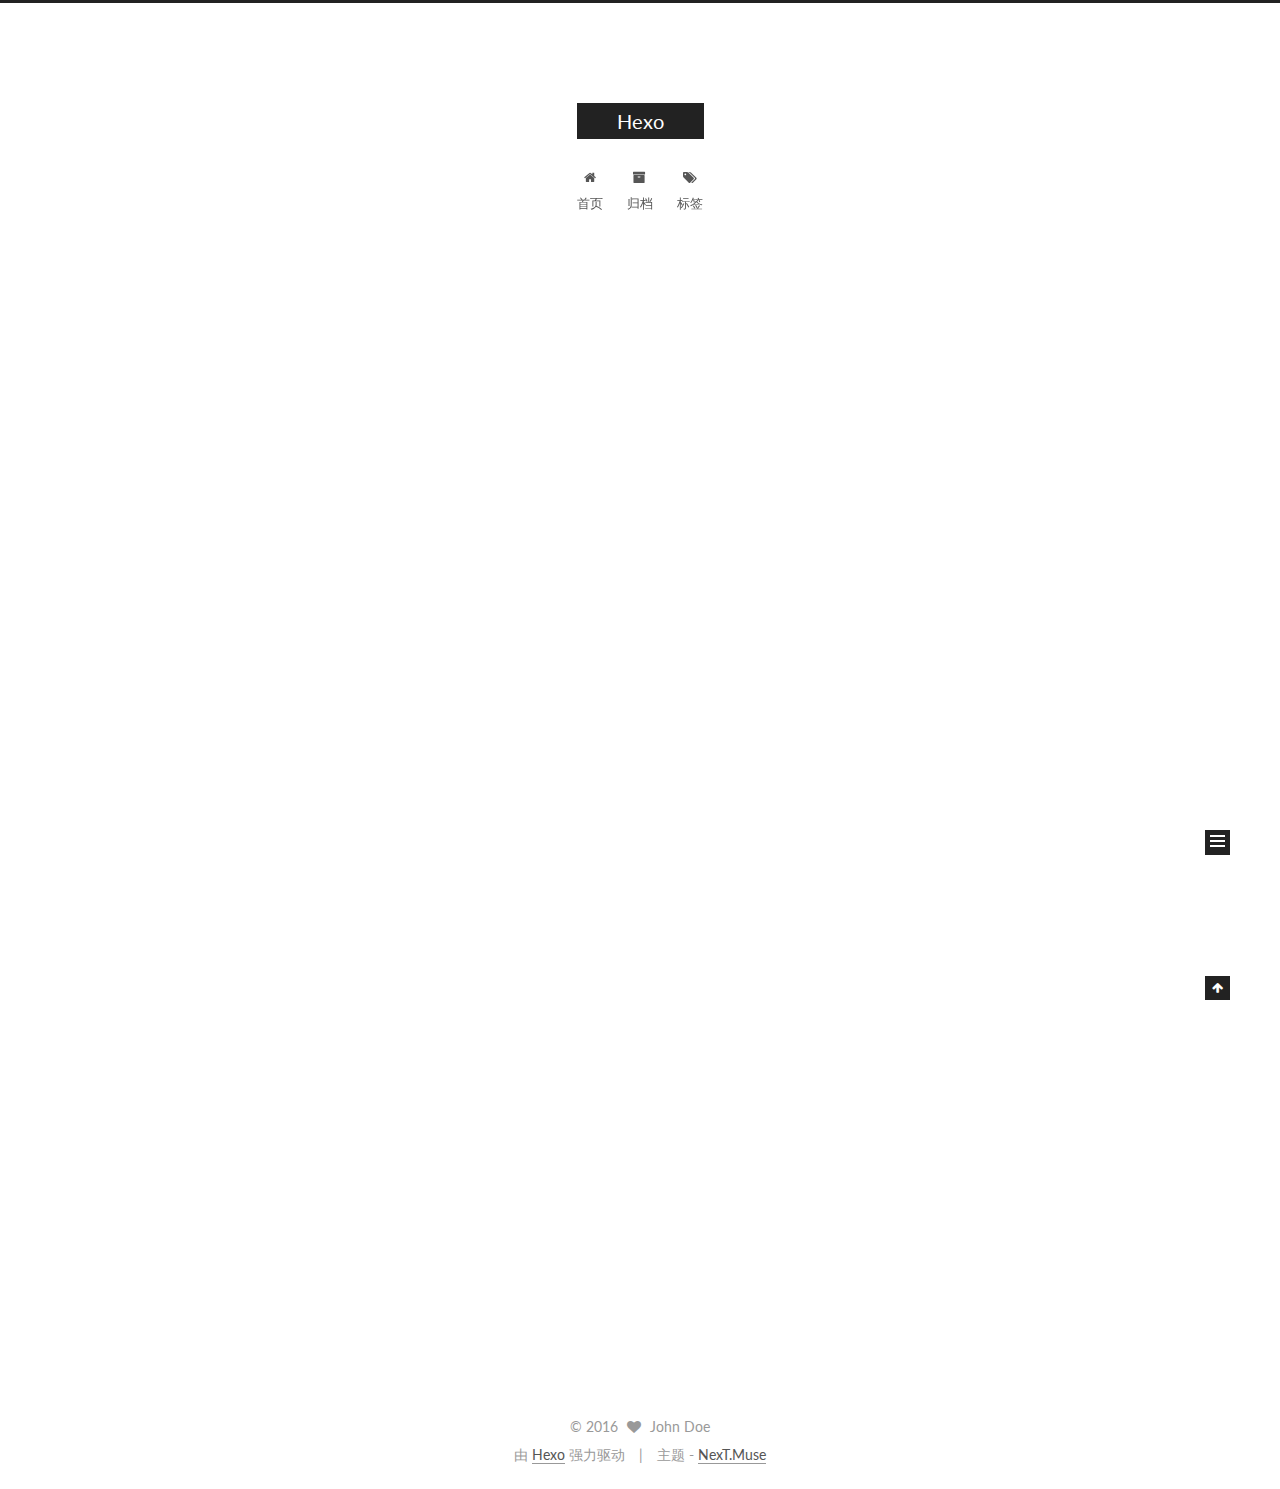
==== commit e94b8f9b: "Site updated: 2016-03-17 11:03:38" ====
--- a/index.html
+++ b/index.html
@@ -78,7 +78,7 @@
     motion: true,
     duoshuo: {
       userId: 0,
-      author: 'Author'
+      author: '博主'
     }
   };
 </script>
@@ -86,7 +86,7 @@
   <title> Hexo </title>
 </head>
 
-<body itemscope itemtype="http://schema.org/WebPage" lang="">
+<body itemscope itemtype="http://schema.org/WebPage" lang="zh-Hans">
 
   
 
@@ -143,7 +143,7 @@
             
               <i class="menu-item-icon fa fa-home fa-fw"></i> <br />
             
-            Startseite
+            首页
           </a>
         </li>
       
@@ -153,7 +153,7 @@
             
               <i class="menu-item-icon fa fa-archive fa-fw"></i> <br />
             
-            Archiv
+            归档
           </a>
         </li>
       
@@ -163,7 +163,7 @@
             
               <i class="menu-item-icon fa fa-tags fa-fw"></i> <br />
             
-            Tags
+            标签
           </a>
         </li>
       
@@ -219,7 +219,7 @@
             <span class="post-meta-item-icon">
               <i class="fa fa-calendar-o"></i>
             </span>
-            <span class="post-meta-item-text">Veröffentlicht am</span>
+            <span class="post-meta-item-text">发表于</span>
             <time itemprop="dateCreated" datetime="2016-03-17T09:55:50+08:00" content="2016-03-17">
               2016-03-17
             </time>
@@ -324,7 +324,7 @@
           <div class="site-state-item site-state-posts">
             <a href="/archives">
               <span class="site-state-item-count">1</span>
-              <span class="site-state-item-name">Artikel</span>
+              <span class="site-state-item-name">日志</span>
             </a>
           </div>
 
@@ -373,11 +373,11 @@
 </div>
 
 <div class="powered-by">
-  Erstellt mit  <a class="theme-link" href="http://hexo.io">Hexo</a>
+  由 <a class="theme-link" href="http://hexo.io">Hexo</a> 强力驱动
 </div>
 
 <div class="theme-info">
-  Theme -
+  主题 -
   <a class="theme-link" href="https://github.com/iissnan/hexo-theme-next">
     NexT.Muse
   </a>
--- a/css/main.css
+++ b/css/main.css
@@ -1512,7 +1512,7 @@
   width: 4px;
   height: 4px;
   border-radius: 50%;
-  background: #ff91a4;
+  background: #f220ff;
 }
 .links-of-blogroll {
   font-size: 13px;
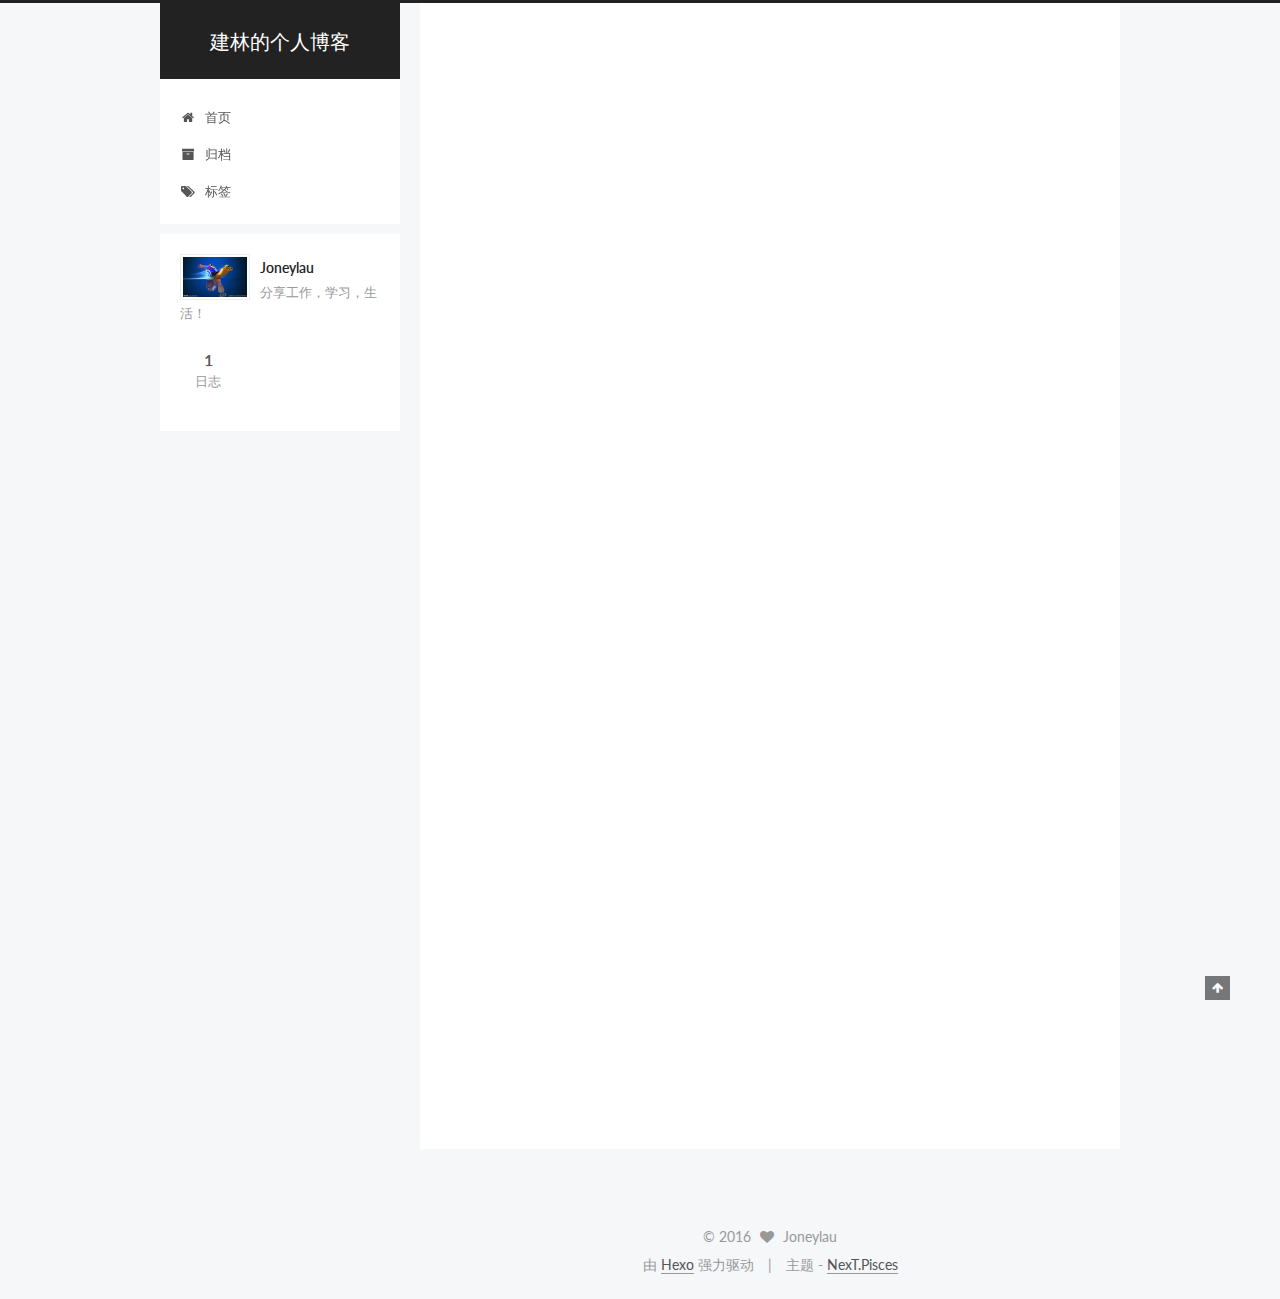
==== commit f5450f3f: "Site updated: 2016-03-17 12:28:15" ====
--- a/index.html
+++ b/index.html
@@ -5,7 +5,7 @@
   
 
 
-<html class="theme-next muse use-motion">
+<html class="theme-next pisces use-motion">
 <head>
   <meta charset="UTF-8"/>
 <meta http-equiv="X-UA-Compatible" content="IE=edge,chrome=1" />
@@ -57,22 +57,22 @@
 
 
 
-<meta name="description">
+<meta name="description" content="分享工作，学习，生活！">
 <meta property="og:type" content="website">
-<meta property="og:title" content="Hexo">
+<meta property="og:title" content="建林的个人博客">
 <meta property="og:url" content="http://yoursite.com/index.html">
-<meta property="og:site_name" content="Hexo">
-<meta property="og:description">
+<meta property="og:site_name" content="建林的个人博客">
+<meta property="og:description" content="分享工作，学习，生活！">
 <meta name="twitter:card" content="summary">
-<meta name="twitter:title" content="Hexo">
-<meta name="twitter:description">
+<meta name="twitter:title" content="建林的个人博客">
+<meta name="twitter:description" content="分享工作，学习，生活！">
 
 
 
 <script type="text/javascript" id="hexo.configuration">
   var NexT = window.NexT || {};
   var CONFIG = {
-    scheme: 'Muse',
+    scheme: 'Pisces',
     sidebar: {"position":"left","display":"post"},
     fancybox: true,
     motion: true,
@@ -83,7 +83,7 @@
   };
 </script>
 
-  <title> Hexo </title>
+  <title> 建林的个人博客 </title>
 </head>
 
 <body itemscope itemtype="http://schema.org/WebPage" lang="zh-Hans">
@@ -116,7 +116,7 @@
   <div class="custom-logo-site-title">
     <a href="/"  class="brand" rel="start">
       <span class="logo-line-before"><i></i></span>
-      <span class="site-title">Hexo</span>
+      <span class="site-title">建林的个人博客</span>
       <span class="logo-line-after"><i></i></span>
     </a>
   </div>
@@ -229,6 +229,13 @@
 
           
             
+              <span class="post-comments-count">
+                &nbsp; | &nbsp;
+                <a href="/2016/03/17/hello-world/#comments" itemprop="discussionUrl">
+                  <span class="post-comments-count ds-thread-count" data-thread-key="2016/03/17/hello-world/" itemprop="commentsCount"></span>
+                </a>
+              </span>
+            
           
 
           
@@ -315,10 +322,10 @@
       <section class="site-overview sidebar-panel  sidebar-panel-active ">
         <div class="site-author motion-element" itemprop="author" itemscope itemtype="http://schema.org/Person">
           <img class="site-author-image" itemprop="image"
-               src="/images/default_avatar.jpg"
-               alt="John Doe" />
-          <p class="site-author-name" itemprop="name">John Doe</p>
-          <p class="site-description motion-element" itemprop="description"></p>
+               src="/uploads/avatar.png"
+               alt="Joneylau" />
+          <p class="site-author-name" itemprop="name">Joneylau</p>
+          <p class="site-description motion-element" itemprop="description">分享工作，学习，生活！</p>
         </div>
         <nav class="site-state motion-element">
           <div class="site-state-item site-state-posts">
@@ -369,7 +376,7 @@
   <span class="with-love">
     <i class="fa fa-heart"></i>
   </span>
-  <span class="author" itemprop="copyrightHolder">John Doe</span>
+  <span class="author" itemprop="copyrightHolder">Joneylau</span>
 </div>
 
 <div class="powered-by">
@@ -379,7 +386,7 @@
 <div class="theme-info">
   主题 -
   <a class="theme-link" href="https://github.com/iissnan/hexo-theme-next">
-    NexT.Muse
+    NexT.Pisces
   </a>
 </div>
 
@@ -433,6 +440,13 @@
   
   
 
+
+  <script type="text/javascript" src="/js/src/affix.js?v=0.5.0"></script>
+
+  <script type="text/javascript" src="/js/src/schemes/pisces.js?v=0.5.0"></script>
+
+
+
   
 
   
@@ -444,9 +458,28 @@
 
   
 
-
-
-  
+  
+    
+  
+
+  <script type="text/javascript">
+    var duoshuoQuery = {short_name:"joneylau"};
+    (function() {
+      var ds = document.createElement('script');
+      ds.type = 'text/javascript';ds.async = true;
+      ds.id = 'duoshuo-script';
+      ds.src = (document.location.protocol == 'https:' ? 'https:' : 'http:') + '//static.duoshuo.com/embed.js';
+      ds.charset = 'UTF-8';
+      (document.getElementsByTagName('head')[0]
+      || document.getElementsByTagName('body')[0]).appendChild(ds);
+    })();
+  </script>
+
+  
+    
+  
+
+
 
 
 
--- a/css/main.css
+++ b/css/main.css
@@ -725,7 +725,7 @@
   font-size: 14px;
   color: #fff;
   background: #222;
-  border: 2px solid #222;
+  border: 2px solid #555;
   text-decoration: none;
   border-radius: 0;
   transition-property: background-color;
@@ -736,8 +736,8 @@
 .btn:hover,
 .post-more-link .btn:hover {
   border-color: #222;
-  color: #222;
-  background: #fff;
+  color: #fff;
+  background: #222;
 }
 .btn-bar {
   display: block;
@@ -842,7 +842,7 @@
   width: 25px;
   background: #222;
   font-size: 12px;
-  opacity: 1;
+  opacity: 0.6;
   color: #fff;
   cursor: pointer;
   text-align: center;
@@ -863,7 +863,7 @@
   }
 }
 .back-to-top.back-to-top-on {
-  bottom: 19px;
+  bottom: 40px;
 }
 .header {
   background: #fff;
@@ -912,7 +912,7 @@
 .site-subtitle {
   margin-top: 10px;
   font-size: 13px;
-  color: #999;
+  color: #ddd;
 }
 .use-motion .brand {
   opacity: 0;
@@ -985,7 +985,8 @@
   transition-timing-function: ease-in-out;
   transition-delay: 0s;
 }
-.menu .menu-item a:hover {
+.menu .menu-item a:hover,
+.menu-item-active a {
   border-bottom-color: #222;
 }
 .menu .menu-item .fa {
@@ -1276,10 +1277,10 @@
   margin-top: 50px;
 }
 .post-more-link .btn {
-  color: #fff;
+  color: #555;
   font-size: 14px;
-  background: #222;
-  border-radius: 0;
+  background: #fff;
+  border-radius: 2px;
   line-height: 2;
 }
 .posts-expand .post-tags {
@@ -1438,12 +1439,12 @@
 }
 .site-author-name {
   margin: 5px 0 0;
-  color: #f5f5f5;
+  color: #222;
 }
 .site-description {
   margin-top: 5px;
-  font-size: 14px;
-  color: #555;
+  font-size: 13px;
+  color: #999;
 }
 .site-state {
   overflow: hidden;
@@ -1453,7 +1454,7 @@
 .site-state-item {
   display: inline-block;
   padding: 0 15px;
-  border-left: 1px solid #333;
+  border-left: 1px solid #ccc;
 }
 .site-state-item:first-child {
   border-left: none;
@@ -1466,11 +1467,11 @@
   text-align: center;
   color: inherit;
   font-weight: 600;
-  font-size: 18px;
+  font-size: 16px;
 }
 .site-state-item-name {
   font-size: 13px;
-  color: inherit;
+  color: #999;
 }
 .feed-link {
   margin-top: 20px;
@@ -1512,7 +1513,7 @@
   width: 4px;
   height: 4px;
   border-radius: 50%;
-  background: #f220ff;
+  background: #ff862d;
 }
 .links-of-blogroll {
   font-size: 13px;
@@ -1541,7 +1542,7 @@
   color: #555;
 }
 .sidebar-nav li:hover {
-  color: #f5f5f5;
+  color: #222;
 }
 .page-post-detail .sidebar-nav-toc {
   padding: 0 5px;
@@ -1550,11 +1551,11 @@
   margin-left: 10px;
 }
 .sidebar-nav .sidebar-nav-active {
-  color: #87daff;
-  border-bottom-color: #87daff;
+  color: #222;
+  border-bottom-color: #222;
 }
 .sidebar-nav .sidebar-nav-active:hover {
-  color: #87daff;
+  color: #222;
 }
 .sidebar-panel {
   display: none;
@@ -1579,10 +1580,10 @@
   font-size: 14px;
 }
 .post-toc ol a {
-  color: #999;
+  color: #555;
 }
 .post-toc ol a:hover {
-  color: #ccc;
+  color: #222;
 }
 .post-toc .nav .nav-child {
   display: none;
@@ -1600,10 +1601,10 @@
   color: #ccc;
 }
 .post-toc .nav .active-current > a {
-  color: #87daff;
+  color: #222;
 }
 .post-toc .nav .active-current > a:hover {
-  color: #87daff;
+  color: #222;
 }
 .post-toc-indicator {
   height: 20px;
@@ -2067,75 +2068,360 @@
   padding-left: 10px;
 }
 .page-post-detail .sidebar-toggle-line {
-  background: #87daff;
+  background: #222;
 }
 .page-post-detail .comments {
   overflow: hidden;
 }
-@media (max-width: 767px) {
-  .header-inner,
-  .container .main-inner,
+body {
+  background: #f5f7f9;
+}
+@media (min-width: 992px) {
+  .full-image.full-image.full-image {
+    max-width: none;
+    width: 118%;
+    margin: 0 -9%;
+  }
+}
+.header {
+  position: relative;
+  margin: 0 auto;
+  width: 960px;
+}
+@media (min-width: 768px) and (max-width: 991px) {
+  .header {
+    width: auto;
+  }
+}
+@media (max-width: 767px) {
+  .header {
+    width: auto;
+  }
+}
+.header-inner {
+  position: absolute;
+  top: 0;
+  overflow: hidden;
+  padding: 0;
+  width: 240px;
+  background: #fff;
+}
+@media (min-width: 1600px) {
+  .container .header-inner {
+    width: 240px;
+  }
+}
+@media (min-width: 768px) and (max-width: 991px) {
+  .header-inner {
+    position: relative;
+    width: auto;
+  }
+}
+@media (max-width: 767px) {
+  .header-inner {
+    position: relative;
+    width: auto;
+  }
+}
+.main:before,
+.main:after {
+  content: " ";
+  display: table;
+}
+.main:after {
+  clear: both;
+}
+@media (min-width: 768px) and (max-width: 991px) {
+  .main {
+    padding-bottom: 100px;
+  }
+}
+@media (max-width: 767px) {
+  .main {
+    padding-bottom: 100px;
+  }
+}
+.container .main-inner {
+  width: 960px;
+}
+@media (min-width: 768px) and (max-width: 991px) {
+  .container .main-inner {
+    width: auto;
+  }
+}
+@media (max-width: 767px) {
+  .container .main-inner {
+    width: auto;
+  }
+}
+.content-wrap {
+  float: right;
+  box-sizing: border-box;
+  padding: 40px;
+  width: 700px;
+  background: #fff;
+}
+@media (min-width: 768px) and (max-width: 991px) {
+  .content-wrap {
+    width: 100%;
+    padding: 20px;
+  }
+}
+@media (max-width: 767px) {
+  .content-wrap {
+    width: 100%;
+    padding: 20px;
+  }
+}
+.sidebar {
+  position: static;
+  float: left;
+  margin-top: 300px;
+  width: 240px;
+  background: #fff;
+  box-shadow: none;
+}
+@media (min-width: 768px) and (max-width: 991px) {
+  .sidebar {
+    display: none;
+  }
+}
+@media (max-width: 767px) {
+  .sidebar {
+    display: none;
+  }
+}
+.sidebar-toggle {
+  display: none;
+}
+.footer-inner {
+  width: 960px;
+}
+.footer-inner:before {
+  content: " ";
+  float: left;
+  width: 260px;
+  min-height: 50px;
+}
+@media (min-width: 768px) and (max-width: 991px) {
   .footer-inner {
     width: auto;
   }
-}
-.custom-logo .site-meta-headline {
-  text-align: center;
-}
-.custom-logo .brand {
+  .footer-inner:before {
+    display: none;
+  }
+}
+@media (max-width: 767px) {
+  .footer-inner {
+    width: auto;
+  }
+  .footer-inner:before {
+    display: none;
+  }
+}
+.sidebar-position-right .header-inner {
+  right: 0;
+}
+.sidebar-position-right .content-wrap {
+  float: left;
+}
+.sidebar-position-right .sidebar {
+  float: right;
+}
+.sidebar-position-right .footer-inner:before {
+  float: right;
+}
+.site-meta {
+  padding: 20px 0;
+  color: #fff;
+  background: #222;
+}
+@media (min-width: 768px) and (max-width: 991px) {
+  .site-meta {
+    box-shadow: 0 0 16px rgba(0,0,0,0.5);
+  }
+}
+@media (max-width: 767px) {
+  .site-meta {
+    box-shadow: 0 0 16px rgba(0,0,0,0.5);
+  }
+}
+.brand {
+  display: block;
   background: none;
 }
-.custom-logo .site-title {
-  margin: 10px auto 0;
-  font-size: 24px;
-  color: #222;
-}
-.custom-logo .site-title a {
-  border: none;
-}
-.custom-logo-image {
-  margin: 0 auto;
-  padding: 5px;
-  max-width: 150px;
-  background: #fff;
-}
-@media (max-width: 767px) {
-  .site-nav {
-    position: absolute;
-    left: 0;
-    top: 52px;
-    margin: 0;
-    width: 100%;
-    padding: 0;
-    background: #fff;
-    border-bottom: 1px solid #ddd;
-  }
-}
-@media (max-width: 767px) {
-  .menu {
-    text-align: left;
-  }
-}
-@media (max-width: 767px) {
-  .menu .menu-item {
-    display: block;
-    margin: 0 10px;
-    vertical-align: top;
-  }
-}
-@media (max-width: 767px) {
-  .menu .menu-item br {
-    display: none;
-  }
-}
-@media (max-width: 767px) {
-  .menu .menu-item a {
-    padding: 5px 10px;
-  }
-}
-.menu .menu-item .fa {
-  margin-right: 0;
+.brand:hover {
+  color: #fff;
+}
+.site-subtitle {
+  margin: 0;
 }
 .site-search form {
   display: none;
 }
+.site-nav {
+  border-top: none;
+}
+@media (min-width: 768px) and (max-width: 991px) {
+  .site-nav {
+    display: none !important;
+  }
+}
+@media (min-width: 768px) and (max-width: 991px) {
+  .site-nav-on {
+    display: block !important;
+  }
+}
+.menu .menu-item {
+  display: block;
+  margin: 0;
+  list-style: none;
+}
+.menu .menu-item a {
+  position: relative;
+  box-sizing: border-box;
+  padding: 5px 20px;
+  text-align: left;
+  line-height: inherit;
+  transition-property: background-color;
+  transition-duration: 0.2s;
+  transition-timing-function: ease-in-out;
+  transition-delay: 0s;
+}
+.menu .menu-item a:hover,
+.menu-item-active a {
+  background: #f9f9f9;
+  border-bottom-color: #fff;
+}
+.menu .menu-item br {
+  display: none;
+}
+.menu-item-active a:after {
+  content: " ";
+  position: absolute;
+  top: 50%;
+  margin-top: -3px;
+  right: 15px;
+  width: 6px;
+  height: 6px;
+  border-radius: 50%;
+  background-color: #bbb;
+}
+.btn-bar {
+  background-color: #fff;
+}
+.site-nav-toggle {
+  top: 20px;
+  left: 20px;
+}
+@media (min-width: 768px) and (max-width: 991px) {
+  .site-nav-toggle {
+    display: block;
+  }
+}
+.use-motion .sidebar .motion-element {
+  opacity: 1;
+}
+.sidebar {
+  display: none;
+  right: auto;
+  bottom: auto;
+  -webkit-transform: none;
+}
+.sidebar-inner {
+  box-sizing: border-box;
+  width: 240px;
+  color: #555;
+  background: #fff;
+}
+.sidebar-inner.affix {
+  top: 0px;
+  position: fixed;
+}
+.site-overview {
+  margin: 0 10px;
+  text-align: left;
+}
+.site-author:before,
+.site-author:after {
+  content: " ";
+  display: table;
+}
+.site-author:after {
+  clear: both;
+}
+.site-author-image {
+  float: left;
+  margin-right: 10px;
+  max-width: 64px;
+  border-width: 1px;
+  border-color: #eee;
+}
+.site-author-name {
+  margin: 0;
+  font-weight: 600;
+}
+.site-description {
+  margin-top: 0;
+  line-height: 1.6;
+}
+.sidebar a {
+  color: #555;
+}
+.sidebar a:hover {
+  color: #222;
+}
+.links-of-author-item a:before {
+  display: none;
+}
+.links-of-author-item a {
+  border-bottom: none;
+  text-decoration: underline;
+}
+.feed-link {
+  border-top: 1px dotted #ccc;
+  border-bottom: 1px dotted #ccc;
+  text-align: center;
+}
+.feed-link a {
+  display: block;
+  color: #fc6423;
+  border: none;
+}
+.feed-link a:hover {
+  background: none;
+  color: #e34603;
+}
+.feed-link a:hover i {
+  color: #e34603;
+}
+.links-of-author-item {
+  display: inline-block;
+  width: 48%;
+}
+.links-of-author-item a {
+  box-sizing: border-box;
+  display: block;
+  margin-right: 0;
+  padding: 0 5px;
+  text-decoration: none;
+}
+.links-of-author-item a:hover {
+  border-radius: 4px;
+  background: #eee;
+}
+.links-of-author-item .fa {
+  margin-right: 4px;
+  font-size: 16px;
+}
+.links-of-author-item .fa-globe {
+  font-size: 15px;
+}
+.post-toc ol {
+  padding: 0 20px 10px;
+}
+@media (max-width: 767px) {
+  .post-body {
+    text-align: justify;
+  }
+}
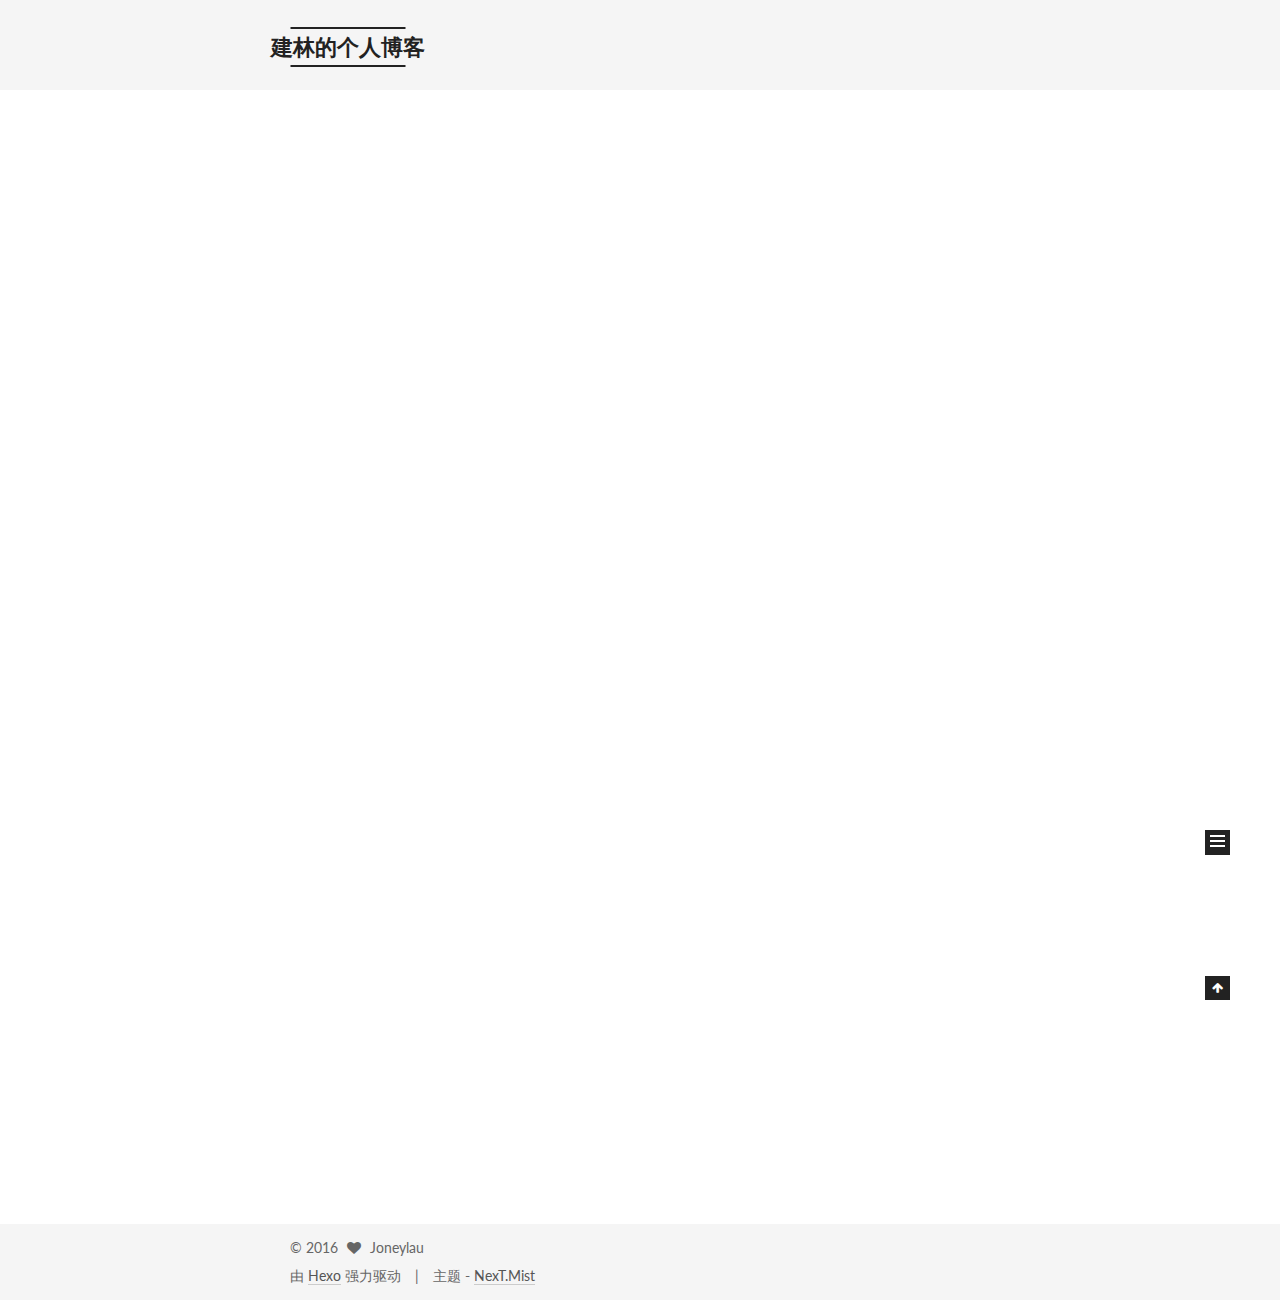
==== commit 1cd875d2: "Site updated: 2016-03-17 12:36:07" ====
--- a/index.html
+++ b/index.html
@@ -5,7 +5,7 @@
   
 
 
-<html class="theme-next pisces use-motion">
+<html class="theme-next mist use-motion">
 <head>
   <meta charset="UTF-8"/>
 <meta http-equiv="X-UA-Compatible" content="IE=edge,chrome=1" />
@@ -41,7 +41,7 @@
 <link href="/css/main.css?v=0.5.0" rel="stylesheet" type="text/css" />
 
 
-  <meta name="keywords" content="Hexo, NexT" />
+  <meta name="keywords" content="“joneylau, 建林, 生活, 工作, 学习”" />
 
 
 
@@ -72,7 +72,7 @@
 <script type="text/javascript" id="hexo.configuration">
   var NexT = window.NexT || {};
   var CONFIG = {
-    scheme: 'Pisces',
+    scheme: 'Mist',
     sidebar: {"position":"left","display":"post"},
     fancybox: true,
     motion: true,
@@ -386,7 +386,7 @@
 <div class="theme-info">
   主题 -
   <a class="theme-link" href="https://github.com/iissnan/hexo-theme-next">
-    NexT.Pisces
+    NexT.Mist
   </a>
 </div>
 
@@ -439,13 +439,6 @@
 
   
   
-
-
-  <script type="text/javascript" src="/js/src/affix.js?v=0.5.0"></script>
-
-  <script type="text/javascript" src="/js/src/schemes/pisces.js?v=0.5.0"></script>
-
-
 
   
 
--- a/css/main.css
+++ b/css/main.css
@@ -226,51 +226,51 @@
   margin: 20px 0 15px;
 }
 h1 {
+  font-size: 24px;
+}
+@media (max-width: 767px) {
+  h1 {
+    font-size: 20px;
+  }
+}
+h2 {
   font-size: 22px;
 }
 @media (max-width: 767px) {
-  h1 {
+  h2 {
     font-size: 18px;
   }
 }
-h2 {
+h3 {
   font-size: 20px;
 }
 @media (max-width: 767px) {
-  h2 {
+  h3 {
     font-size: 16px;
   }
 }
-h3 {
+h4 {
   font-size: 18px;
 }
 @media (max-width: 767px) {
-  h3 {
+  h4 {
     font-size: 14px;
   }
 }
-h4 {
+h5 {
   font-size: 16px;
 }
 @media (max-width: 767px) {
-  h4 {
+  h5 {
     font-size: 12px;
   }
 }
-h5 {
+h6 {
   font-size: 14px;
 }
 @media (max-width: 767px) {
-  h5 {
+  h6 {
     font-size: 10px;
-  }
-}
-h6 {
-  font-size: 12px;
-}
-@media (max-width: 767px) {
-  h6 {
-    font-size: 8px;
   }
 }
 p {
@@ -725,7 +725,7 @@
   font-size: 14px;
   color: #fff;
   background: #222;
-  border: 2px solid #555;
+  border: 2px solid #222;
   text-decoration: none;
   border-radius: 0;
   transition-property: background-color;
@@ -736,8 +736,8 @@
 .btn:hover,
 .post-more-link .btn:hover {
   border-color: #222;
-  color: #fff;
-  background: #222;
+  color: #222;
+  background: #fff;
 }
 .btn-bar {
   display: block;
@@ -842,7 +842,7 @@
   width: 25px;
   background: #222;
   font-size: 12px;
-  opacity: 0.6;
+  opacity: 1;
   color: #fff;
   cursor: pointer;
   text-align: center;
@@ -863,7 +863,7 @@
   }
 }
 .back-to-top.back-to-top-on {
-  bottom: 40px;
+  bottom: 19px;
 }
 .header {
   background: #fff;
@@ -877,7 +877,7 @@
 }
 .site-meta {
   margin: 0;
-  text-align: center;
+  text-align: left;
 }
 @media (max-width: 767px) {
   .site-meta {
@@ -888,13 +888,13 @@
   position: relative;
   display: inline-block;
   padding: 0 40px;
-  color: #fff;
+  color: #222;
   background: #222;
   border-bottom: none;
   font-family: Lato, "PingFang SC", "Microsoft YaHei", sans-serif;
 }
 .brand:hover {
-  color: #fff;
+  color: #222;
 }
 .logo {
   display: inline-block;
@@ -912,7 +912,7 @@
 .site-subtitle {
   margin-top: 10px;
   font-size: 13px;
-  color: #ddd;
+  color: #999;
 }
 .use-motion .brand {
   opacity: 0;
@@ -985,8 +985,7 @@
   transition-timing-function: ease-in-out;
   transition-delay: 0s;
 }
-.menu .menu-item a:hover,
-.menu-item-active a {
+.menu .menu-item a:hover {
   border-bottom-color: #222;
 }
 .menu .menu-item .fa {
@@ -1099,7 +1098,7 @@
   }
 }
 .posts-collapse {
-  margin-left: 55px;
+  margin-left: 0;
 }
 @media (max-width: 767px) {
   .posts-collapse {
@@ -1279,8 +1278,8 @@
 .post-more-link .btn {
   color: #555;
   font-size: 14px;
-  background: #fff;
-  border-radius: 2px;
+  background: transparent;
+  border-radius: 0;
   line-height: 2;
 }
 .posts-expand .post-tags {
@@ -1439,12 +1438,12 @@
 }
 .site-author-name {
   margin: 5px 0 0;
-  color: #222;
+  color: #f5f5f5;
 }
 .site-description {
   margin-top: 5px;
-  font-size: 13px;
-  color: #999;
+  font-size: 14px;
+  color: #555;
 }
 .site-state {
   overflow: hidden;
@@ -1454,7 +1453,7 @@
 .site-state-item {
   display: inline-block;
   padding: 0 15px;
-  border-left: 1px solid #ccc;
+  border-left: 1px solid #333;
 }
 .site-state-item:first-child {
   border-left: none;
@@ -1467,11 +1466,11 @@
   text-align: center;
   color: inherit;
   font-weight: 600;
-  font-size: 16px;
+  font-size: 18px;
 }
 .site-state-item-name {
   font-size: 13px;
-  color: #999;
+  color: inherit;
 }
 .feed-link {
   margin-top: 20px;
@@ -1513,7 +1512,7 @@
   width: 4px;
   height: 4px;
   border-radius: 50%;
-  background: #ff862d;
+  background: #57fffe;
 }
 .links-of-blogroll {
   font-size: 13px;
@@ -1542,7 +1541,7 @@
   color: #555;
 }
 .sidebar-nav li:hover {
-  color: #222;
+  color: #f5f5f5;
 }
 .page-post-detail .sidebar-nav-toc {
   padding: 0 5px;
@@ -1551,11 +1550,11 @@
   margin-left: 10px;
 }
 .sidebar-nav .sidebar-nav-active {
-  color: #222;
-  border-bottom-color: #222;
+  color: #87daff;
+  border-bottom-color: #87daff;
 }
 .sidebar-nav .sidebar-nav-active:hover {
-  color: #222;
+  color: #87daff;
 }
 .sidebar-panel {
   display: none;
@@ -1580,10 +1579,10 @@
   font-size: 14px;
 }
 .post-toc ol a {
-  color: #555;
+  color: #999;
 }
 .post-toc ol a:hover {
-  color: #222;
+  color: #ccc;
 }
 .post-toc .nav .nav-child {
   display: none;
@@ -1601,10 +1600,10 @@
   color: #ccc;
 }
 .post-toc .nav .active-current > a {
-  color: #222;
+  color: #87daff;
 }
 .post-toc .nav .active-current > a:hover {
-  color: #222;
+  color: #87daff;
 }
 .post-toc-indicator {
   height: 20px;
@@ -2068,360 +2067,320 @@
   padding-left: 10px;
 }
 .page-post-detail .sidebar-toggle-line {
-  background: #222;
+  background: #87daff;
 }
 .page-post-detail .comments {
   overflow: hidden;
 }
-body {
-  background: #f5f7f9;
-}
-@media (min-width: 992px) {
-  .full-image.full-image.full-image {
-    max-width: none;
-    width: 118%;
-    margin: 0 -9%;
-  }
+h1,
+h2,
+h3,
+h4,
+h5,
+h6 {
+  margin: 20px 0 10px;
+}
+p {
+  margin: 0 0 25px 0;
+}
+a {
+  border-bottom-color: #ccc;
+}
+hr {
+  margin: 20px 0;
+  height: 2px;
+}
+.main-inner {
+  margin-top: 80px;
 }
 .header {
-  position: relative;
-  margin: 0 auto;
-  width: 960px;
-}
-@media (min-width: 768px) and (max-width: 991px) {
-  .header {
-    width: auto;
-  }
-}
-@media (max-width: 767px) {
-  .header {
-    width: auto;
-  }
+  background: #f5f5f5;
 }
 .header-inner {
-  position: absolute;
-  top: 0;
-  overflow: hidden;
-  padding: 0;
-  width: 240px;
-  background: #fff;
-}
-@media (min-width: 1600px) {
-  .container .header-inner {
-    width: 240px;
-  }
-}
-@media (min-width: 768px) and (max-width: 991px) {
-  .header-inner {
-    position: relative;
-    width: auto;
-  }
-}
-@media (max-width: 767px) {
-  .header-inner {
-    position: relative;
-    width: auto;
-  }
-}
-.main:before,
-.main:after {
+  padding: 25px 0 20px;
+}
+.header-inner:before,
+.header-inner:after {
   content: " ";
   display: table;
 }
-.main:after {
+.header-inner:after {
   clear: both;
 }
-@media (min-width: 768px) and (max-width: 991px) {
-  .main {
-    padding-bottom: 100px;
-  }
-}
-@media (max-width: 767px) {
-  .main {
-    padding-bottom: 100px;
-  }
-}
-.container .main-inner {
-  width: 960px;
-}
-@media (min-width: 768px) and (max-width: 991px) {
+@media (max-width: 767px) {
+  .header-inner {
+    width: auto;
+    margin-bottom: 50px;
+    padding: 10px;
+  }
+}
+.site-meta {
+  float: left;
+  margin-left: -20px;
+  line-height: normal;
+}
+@media (max-width: 767px) {
+  .site-meta {
+    margin-left: 10px;
+  }
+}
+.site-meta .brand {
+  padding: 2px 1px;
+  background: none;
+}
+@media (max-width: 767px) {
+  .site-meta .brand {
+    display: block;
+  }
+}
+.site-meta .logo {
+  display: none;
+}
+.site-meta .site-title {
+  font-size: 22px;
+  font-weight: bolder;
+}
+@media (max-width: 767px) {
+  .site-meta .site-title {
+    line-height: 34px;
+  }
+}
+.logo-line-before,
+.logo-line-after {
+  display: block;
+  overflow: hidden;
+  margin: 0 auto;
+  width: 75%;
+}
+@media (max-width: 767px) {
+  .logo-line-before,
+  .logo-line-after {
+    display: none;
+  }
+}
+.logo-line-before i,
+.logo-line-after i {
+  position: relative;
+  display: block;
+  height: 2px;
+  background: #222;
+}
+@media (max-width: 767px) {
+  .logo-line-before i,
+  .logo-line-after i {
+    height: 3px;
+  }
+}
+.use-motion .logo-line-before i {
+  left: -100%;
+}
+.use-motion .logo-line-after i {
+  right: -100%;
+}
+.site-subtitle {
+  display: none;
+}
+.site-nav-toggle {
+  position: static;
+  float: right;
+}
+.menu {
+  float: right;
+  margin: 8px 0 0 0;
+}
+@media (max-width: 767px) {
+  .menu {
+    margin: 20px 0 0 0;
+    padding: 0;
+  }
+}
+.menu br {
+  display: none;
+}
+.menu .menu-item {
+  margin: 0;
+}
+@media (max-width: 767px) {
+  .menu .menu-item {
+    display: block;
+  }
+}
+.menu .menu-item a {
+  padding: 0 10px;
+  background: none;
+  border: none;
+  border-radius: 2px;
+  transition-property: background;
+}
+@media (max-width: 767px) {
+  .menu .menu-item a {
+    text-align: left;
+  }
+}
+.menu .menu-item a:hover {
+  background: #e1e1e1;
+}
+.menu a::before {
+  display: none;
+}
+@media (max-width: 767px) {
+  .menu a::before {
+    display: block;
+  }
+}
+@media (max-width: 767px) {
+  .menu {
+    float: none;
+  }
+}
+.site-search form {
+  display: none;
+}
+.posts-expand {
+  padding-top: 0;
+}
+.posts-expand .post-title,
+.posts-expand .post-meta {
+  text-align: left;
+}
+@media (max-width: 767px) {
+  .posts-expand .post-title,
+  .posts-expand .post-meta {
+    text-align: center;
+  }
+}
+.posts-expand .post-eof {
+  display: none;
+}
+.posts-expand .post {
+  margin-top: 120px;
+}
+.posts-expand .post:first-child {
+  margin-top: 0;
+}
+.posts-expand .post-meta {
+  margin-top: 5px;
+  margin-bottom: 20px;
+}
+.posts-expand .post-title {
+  position: relative;
+  font-size: 26px;
+  font-weight: 400;
+}
+@media (max-width: 767px) {
+  .posts-expand .post-title {
+    font-size: 20px;
+  }
+}
+@media (min-width: 1600px) {
+  .posts-expand .post-title {
+    font-size: 26px;
+  }
+}
+.posts-expand .post-title:hover:before {
+  background: #222;
+}
+.posts-expand .post-body img {
+  margin: 0;
+}
+.posts-expand .post-tags {
+  text-align: left;
+}
+.posts-expand .post-tags a {
+  padding: 1px 5px;
+  background: #f5f5f5;
+  border-bottom: none;
+}
+.posts-expand .post-tags a:hover {
+  background: #ccc;
+}
+.posts-expand .post-nav {
+  margin-top: 40px;
+}
+.post-more-link {
+  margin-top: 20px;
+  text-align: left;
+}
+.post-more-link a {
+  padding: 0;
+  font-size: 14px;
+  color: #666;
+  background: none;
+  border: none;
+  border-bottom: 2px solid #666;
+  transition-property: border;
+}
+@media (max-width: 767px) {
+  .post-more-link a {
+    font-size: 12px;
+  }
+}
+@media (min-width: 1600px) {
+  .post-more-link a {
+    font-size: 16px;
+  }
+}
+.post-more-link a:hover {
+  border-bottom-color: #222;
+}
+.btn {
+  padding: 0 10px;
+  border-width: 2px;
+  border-radius: 0;
+}
+.headband {
+  display: none;
+}
+.site-search {
+  position: relative;
+  float: right;
+  margin-top: 5px;
+  padding-top: 3px;
+}
+@media (max-width: 767px) {
+  .site-search {
+    float: none;
+    padding: 0 10px;
+  }
+}
+@media (max-width: 767px) {
   .container .main-inner {
     width: auto;
   }
 }
-@media (max-width: 767px) {
-  .container .main-inner {
-    width: auto;
-  }
-}
-.content-wrap {
-  float: right;
-  box-sizing: border-box;
-  padding: 40px;
-  width: 700px;
-  background: #fff;
-}
-@media (min-width: 768px) and (max-width: 991px) {
-  .content-wrap {
-    width: 100%;
-    padding: 20px;
-  }
-}
-@media (max-width: 767px) {
-  .content-wrap {
-    width: 100%;
-    padding: 20px;
-  }
-}
-.sidebar {
-  position: static;
-  float: left;
-  margin-top: 300px;
-  width: 240px;
-  background: #fff;
-  box-shadow: none;
-}
-@media (min-width: 768px) and (max-width: 991px) {
-  .sidebar {
-    display: none;
-  }
-}
-@media (max-width: 767px) {
-  .sidebar {
-    display: none;
-  }
-}
-.sidebar-toggle {
+.page-post-detail .post-title,
+.page-post-detail .post-meta {
+  text-align: center;
+}
+.page-post-detail .post-title:before {
   display: none;
 }
+.page-post-detail .post-meta {
+  margin-bottom: 60px;
+}
+.pagination {
+  margin: 120px 0 0;
+  text-align: left;
+}
+@media (max-width: 767px) {
+  .pagination {
+    margin: 80px 10px 0;
+    text-align: center;
+  }
+}
+.footer {
+  margin-top: 80px;
+  padding: 10px 0;
+  background: #f5f5f5;
+  color: #666;
+}
 .footer-inner {
-  width: 960px;
-}
-.footer-inner:before {
-  content: " ";
-  float: left;
-  width: 260px;
-  min-height: 50px;
-}
-@media (min-width: 768px) and (max-width: 991px) {
+  margin: 0 auto;
+  text-align: left;
+}
+@media (max-width: 767px) {
   .footer-inner {
     width: auto;
-  }
-  .footer-inner:before {
-    display: none;
-  }
-}
-@media (max-width: 767px) {
-  .footer-inner {
-    width: auto;
-  }
-  .footer-inner:before {
-    display: none;
-  }
-}
-.sidebar-position-right .header-inner {
-  right: 0;
-}
-.sidebar-position-right .content-wrap {
-  float: left;
-}
-.sidebar-position-right .sidebar {
-  float: right;
-}
-.sidebar-position-right .footer-inner:before {
-  float: right;
-}
-.site-meta {
-  padding: 20px 0;
-  color: #fff;
-  background: #222;
-}
-@media (min-width: 768px) and (max-width: 991px) {
-  .site-meta {
-    box-shadow: 0 0 16px rgba(0,0,0,0.5);
-  }
-}
-@media (max-width: 767px) {
-  .site-meta {
-    box-shadow: 0 0 16px rgba(0,0,0,0.5);
-  }
-}
-.brand {
-  display: block;
-  background: none;
-}
-.brand:hover {
-  color: #fff;
-}
-.site-subtitle {
-  margin: 0;
-}
-.site-search form {
-  display: none;
-}
-.site-nav {
-  border-top: none;
-}
-@media (min-width: 768px) and (max-width: 991px) {
-  .site-nav {
-    display: none !important;
-  }
-}
-@media (min-width: 768px) and (max-width: 991px) {
-  .site-nav-on {
-    display: block !important;
-  }
-}
-.menu .menu-item {
-  display: block;
-  margin: 0;
-  list-style: none;
-}
-.menu .menu-item a {
-  position: relative;
-  box-sizing: border-box;
-  padding: 5px 20px;
-  text-align: left;
-  line-height: inherit;
-  transition-property: background-color;
-  transition-duration: 0.2s;
-  transition-timing-function: ease-in-out;
-  transition-delay: 0s;
-}
-.menu .menu-item a:hover,
-.menu-item-active a {
-  background: #f9f9f9;
-  border-bottom-color: #fff;
-}
-.menu .menu-item br {
-  display: none;
-}
-.menu-item-active a:after {
-  content: " ";
-  position: absolute;
-  top: 50%;
-  margin-top: -3px;
-  right: 15px;
-  width: 6px;
-  height: 6px;
-  border-radius: 50%;
-  background-color: #bbb;
-}
-.btn-bar {
-  background-color: #fff;
-}
-.site-nav-toggle {
-  top: 20px;
-  left: 20px;
-}
-@media (min-width: 768px) and (max-width: 991px) {
-  .site-nav-toggle {
-    display: block;
-  }
-}
-.use-motion .sidebar .motion-element {
-  opacity: 1;
-}
-.sidebar {
-  display: none;
-  right: auto;
-  bottom: auto;
-  -webkit-transform: none;
-}
-.sidebar-inner {
-  box-sizing: border-box;
-  width: 240px;
-  color: #555;
-  background: #fff;
-}
-.sidebar-inner.affix {
-  top: 0px;
-  position: fixed;
-}
-.site-overview {
-  margin: 0 10px;
-  text-align: left;
-}
-.site-author:before,
-.site-author:after {
-  content: " ";
-  display: table;
-}
-.site-author:after {
-  clear: both;
-}
-.site-author-image {
-  float: left;
-  margin-right: 10px;
-  max-width: 64px;
-  border-width: 1px;
-  border-color: #eee;
-}
-.site-author-name {
-  margin: 0;
-  font-weight: 600;
-}
-.site-description {
-  margin-top: 0;
-  line-height: 1.6;
-}
-.sidebar a {
-  color: #555;
-}
-.sidebar a:hover {
-  color: #222;
-}
-.links-of-author-item a:before {
-  display: none;
-}
-.links-of-author-item a {
-  border-bottom: none;
-  text-decoration: underline;
-}
-.feed-link {
-  border-top: 1px dotted #ccc;
-  border-bottom: 1px dotted #ccc;
-  text-align: center;
-}
-.feed-link a {
-  display: block;
-  color: #fc6423;
-  border: none;
-}
-.feed-link a:hover {
-  background: none;
-  color: #e34603;
-}
-.feed-link a:hover i {
-  color: #e34603;
-}
-.links-of-author-item {
-  display: inline-block;
-  width: 48%;
-}
-.links-of-author-item a {
-  box-sizing: border-box;
-  display: block;
-  margin-right: 0;
-  padding: 0 5px;
-  text-decoration: none;
-}
-.links-of-author-item a:hover {
-  border-radius: 4px;
-  background: #eee;
-}
-.links-of-author-item .fa {
-  margin-right: 4px;
-  font-size: 16px;
-}
-.links-of-author-item .fa-globe {
-  font-size: 15px;
-}
-.post-toc ol {
-  padding: 0 20px 10px;
-}
-@media (max-width: 767px) {
-  .post-body {
-    text-align: justify;
-  }
-}
+    text-align: center;
+  }
+}
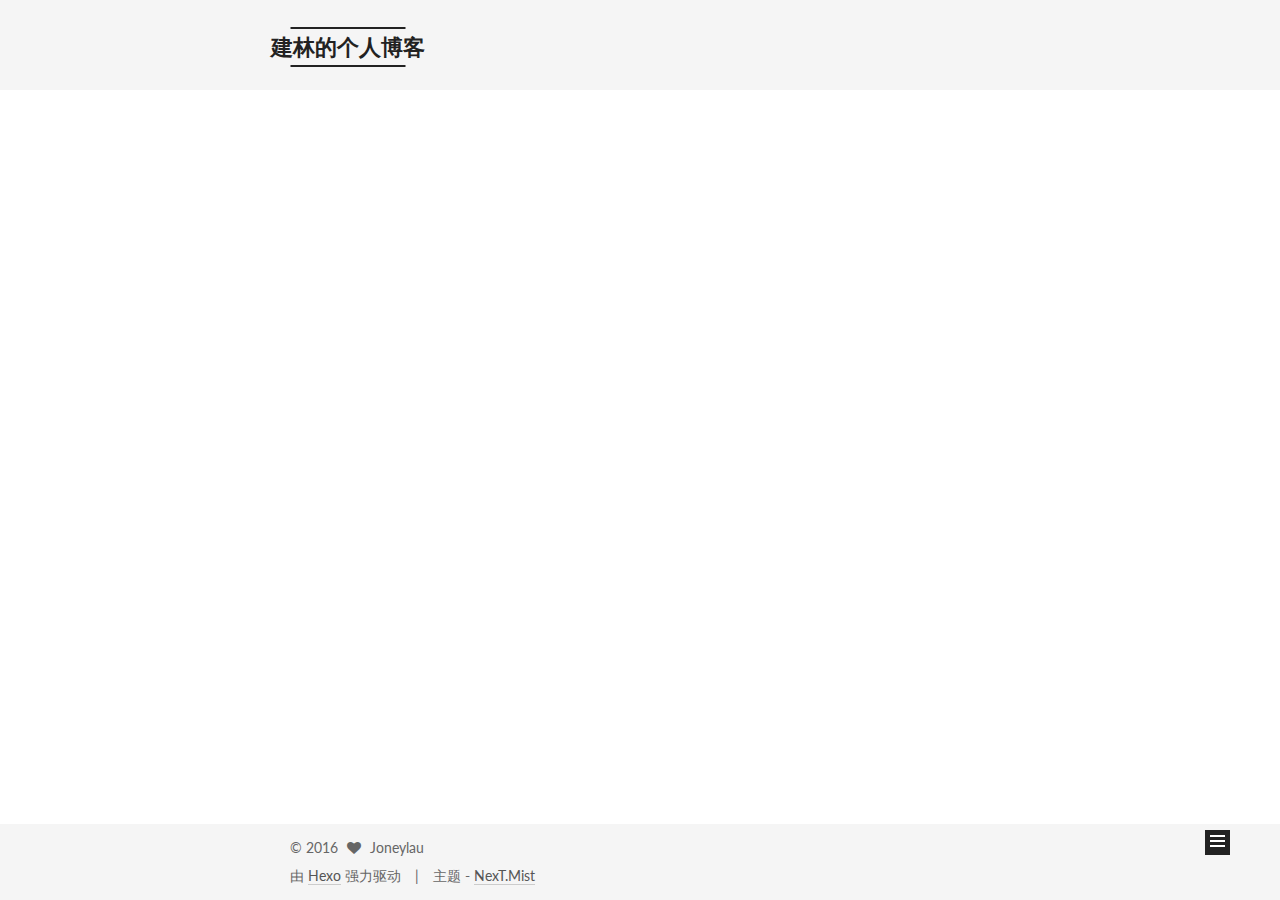
==== commit 39b111b1: "Site updated: 2016-03-17 12:42:21" ====
--- a/index.html
+++ b/index.html
@@ -148,22 +148,32 @@
         </li>
       
         
+        <li class="menu-item menu-item-categories">
+          <a href="/categories" rel="section">
+            
+              <i class="menu-item-icon fa fa-th fa-fw"></i> <br />
+            
+            分类
+          </a>
+        </li>
+      
+        
+        <li class="menu-item menu-item-about">
+          <a href="/about" rel="section">
+            
+              <i class="menu-item-icon fa fa-user fa-fw"></i> <br />
+            
+            关于
+          </a>
+        </li>
+      
+        
         <li class="menu-item menu-item-archives">
           <a href="/archives" rel="section">
             
               <i class="menu-item-icon fa fa-archive fa-fw"></i> <br />
             
             归档
-          </a>
-        </li>
-      
-        
-        <li class="menu-item menu-item-tags">
-          <a href="/tags" rel="section">
-            
-              <i class="menu-item-icon fa fa-tags fa-fw"></i> <br />
-            
-            标签
           </a>
         </li>
       
@@ -207,7 +217,7 @@
               
                 
                 <a class="post-title-link" href="/2016/03/17/hello-world/" itemprop="url">
-                  Hello World
+                  我的第一篇博文
                 </a>
               
             
@@ -256,15 +266,7 @@
       
         
           
-            <p>Welcome to <a href="https://hexo.io/" target="_blank" rel="external">Hexo</a>! This is your very first post. Check <a href="https://hexo.io/docs/" target="_blank" rel="external">documentation</a> for more info. If you get any problems when using Hexo, you can find the answer in <a href="https://hexo.io/docs/troubleshooting.html" target="_blank" rel="external">troubleshooting</a> or you can ask me on <a href="https://github.com/hexojs/hexo/issues" target="_blank" rel="external">GitHub</a>.</p>
-<h2 id="Quick-Start"><a href="#Quick-Start" class="headerlink" title="Quick Start"></a>Quick Start</h2><h3 id="Create-a-new-post"><a href="#Create-a-new-post" class="headerlink" title="Create a new post"></a>Create a new post</h3><figure class="highlight bash"><table><tr><td class="gutter"><pre><span class="line">1</span><br></pre></td><td class="code"><pre><span class="line">$ hexo new <span class="string">"My New Post"</span></span><br></pre></td></tr></table></figure>
-<p>More info: <a href="https://hexo.io/docs/writing.html" target="_blank" rel="external">Writing</a></p>
-<h3 id="Run-server"><a href="#Run-server" class="headerlink" title="Run server"></a>Run server</h3><figure class="highlight bash"><table><tr><td class="gutter"><pre><span class="line">1</span><br></pre></td><td class="code"><pre><span class="line">$ hexo server</span><br></pre></td></tr></table></figure>
-<p>More info: <a href="https://hexo.io/docs/server.html" target="_blank" rel="external">Server</a></p>
-<h3 id="Generate-static-files"><a href="#Generate-static-files" class="headerlink" title="Generate static files"></a>Generate static files</h3><figure class="highlight bash"><table><tr><td class="gutter"><pre><span class="line">1</span><br></pre></td><td class="code"><pre><span class="line">$ hexo generate</span><br></pre></td></tr></table></figure>
-<p>More info: <a href="https://hexo.io/docs/generating.html" target="_blank" rel="external">Generating</a></p>
-<h3 id="Deploy-to-remote-sites"><a href="#Deploy-to-remote-sites" class="headerlink" title="Deploy to remote sites"></a>Deploy to remote sites</h3><figure class="highlight bash"><table><tr><td class="gutter"><pre><span class="line">1</span><br></pre></td><td class="code"><pre><span class="line">$ hexo deploy</span><br></pre></td></tr></table></figure>
-<p>More info: <a href="https://hexo.io/docs/deployment.html" target="_blank" rel="external">Deployment</a></p>
+            <p>分享工作，学习，生活！</p>
 
           
         
--- a/css/main.css
+++ b/css/main.css
@@ -1512,7 +1512,7 @@
   width: 4px;
   height: 4px;
   border-radius: 50%;
-  background: #57fffe;
+  background: #e38f41;
 }
 .links-of-blogroll {
   font-size: 13px;
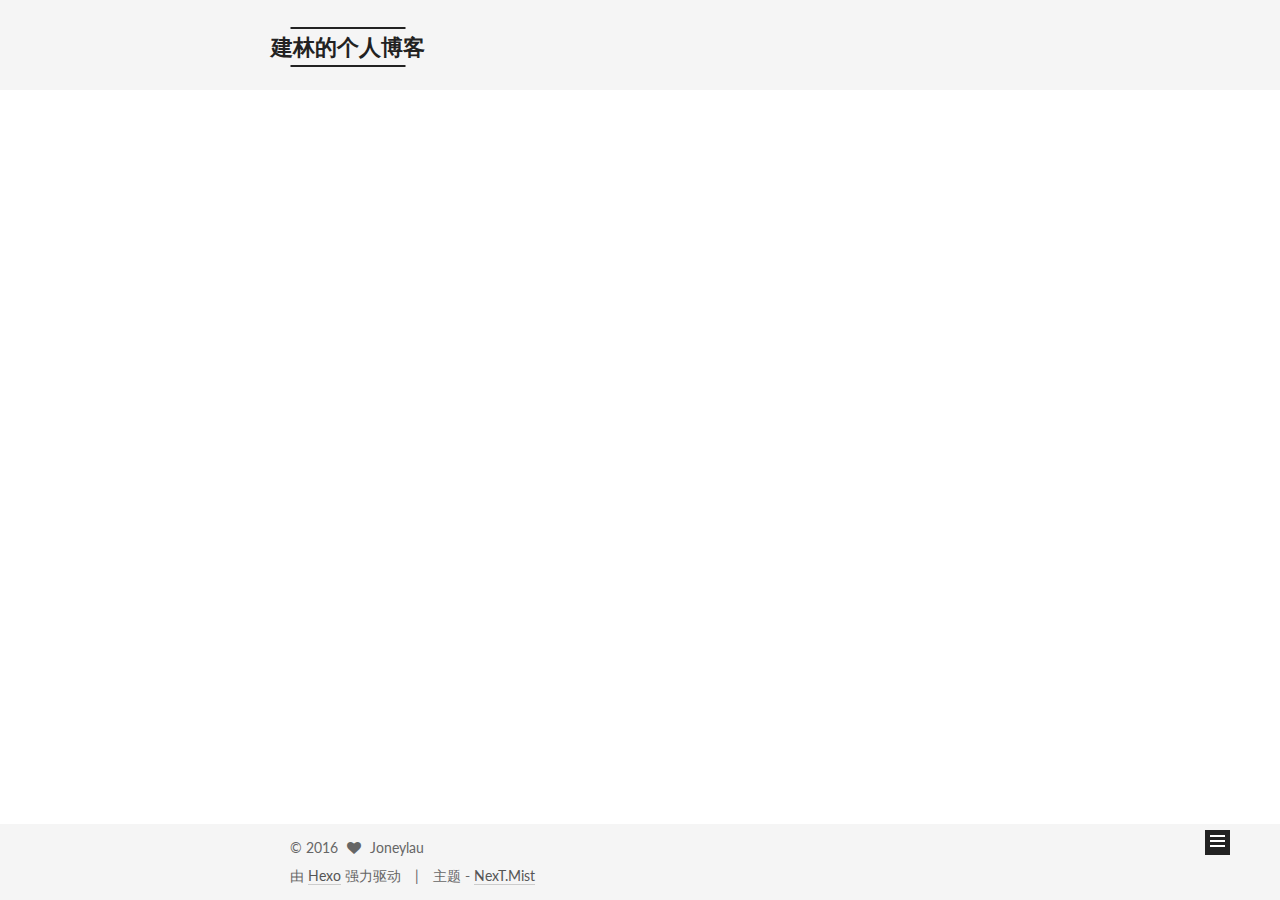
==== commit 3354ee48: "Site updated: 2016-03-17 14:15:41" ====
--- a/index.html
+++ b/index.html
@@ -266,7 +266,7 @@
       
         
           
-            <p>分享工作，学习，生活！</p>
+            <h2 id="categories-介绍"><a href="#categories-介绍" class="headerlink" title="categories: 介绍"></a>categories: 介绍</h2><p>分享工作，学习，生活！</p>
 
           
         
@@ -347,6 +347,32 @@
 
         <div class="links-of-author motion-element">
           
+            
+              <span class="links-of-author-item">
+                <a href="https://github.com/joneylau" target="_blank">
+                  
+                    <i class="fa fa-globe"></i> Github
+                  
+                </a>
+              </span>
+            
+              <span class="links-of-author-item">
+                <a href="https://twitter.com/your-user-name" target="_blank">
+                  
+                    <i class="fa fa-globe"></i> twitter
+                  
+                </a>
+              </span>
+            
+              <span class="links-of-author-item">
+                <a href="http://weibo.com/joneylau" target="_blank">
+                  
+                    <i class="fa fa-Weibo"></i> Weibo
+                  
+                </a>
+              </span>
+            
+          
         </div>
 
         
--- a/css/main.css
+++ b/css/main.css
@@ -1512,7 +1512,7 @@
   width: 4px;
   height: 4px;
   border-radius: 50%;
-  background: #e38f41;
+  background: #86ff53;
 }
 .links-of-blogroll {
   font-size: 13px;
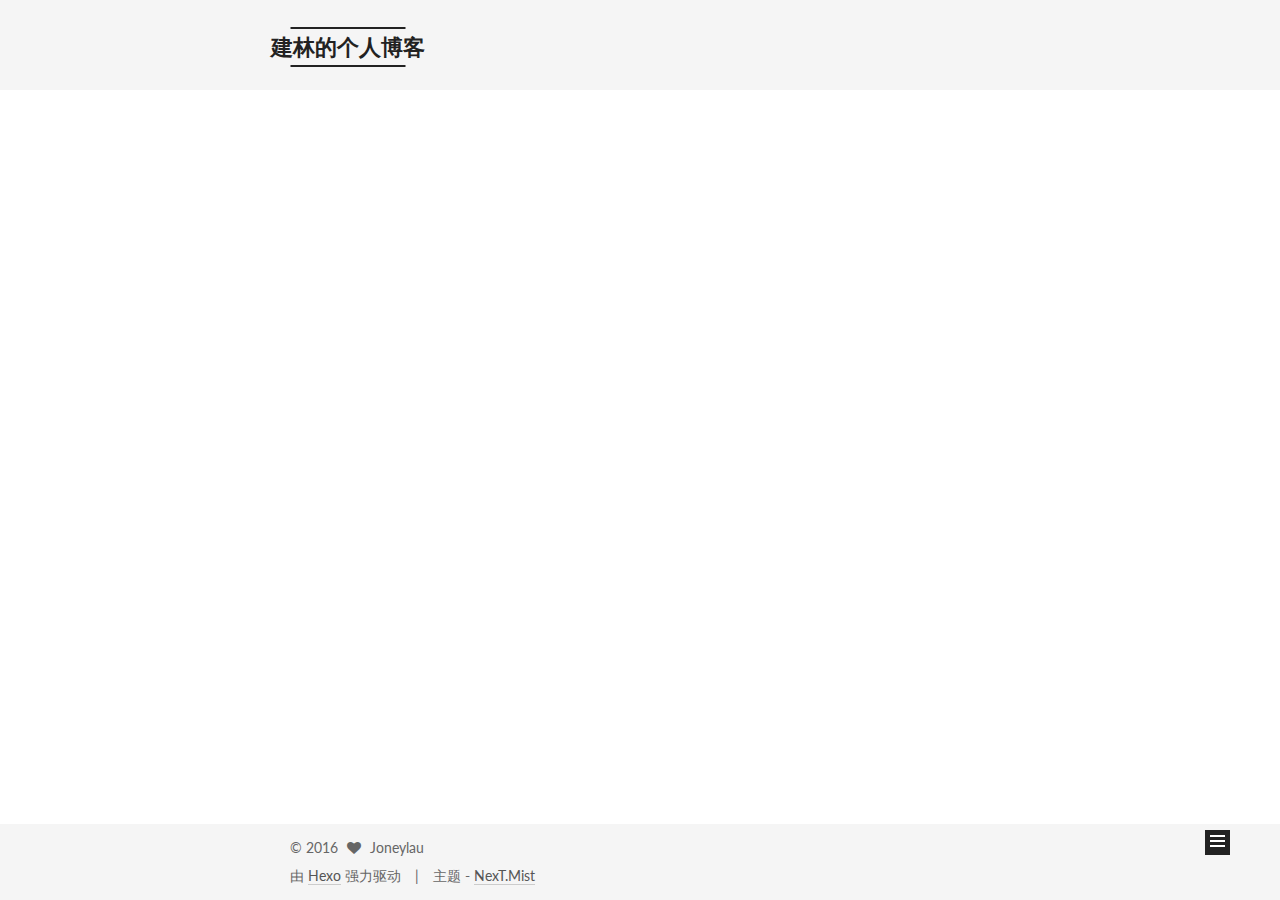
==== commit 5a76bb90: "Site updated: 2016-03-17 14:18:39" ====
--- a/index.html
+++ b/index.html
@@ -236,6 +236,25 @@
           </span>
 
           
+            <span class="post-category" >
+              &nbsp; | &nbsp;
+              <span class="post-meta-item-icon">
+                <i class="fa fa-folder-o"></i>
+              </span>
+              <span class="post-meta-item-text">分类于</span>
+              
+                <span itemprop="about" itemscope itemtype="https://schema.org/Thing">
+                  <a href="/categories/介绍/" itemprop="url" rel="index">
+                    <span itemprop="name">介绍</span>
+                  </a>
+                </span>
+
+                
+                
+
+              
+            </span>
+          
 
           
             
@@ -266,7 +285,7 @@
       
         
           
-            <h2 id="categories-介绍"><a href="#categories-介绍" class="headerlink" title="categories: 介绍"></a>categories: 介绍</h2><p>分享工作，学习，生活！</p>
+            <p>分享工作，学习，生活！</p>
 
           
         
@@ -338,6 +357,13 @@
           </div>
 
           
+            <div class="site-state-item site-state-categories">
+              <a href="/categories">
+                <span class="site-state-item-count">1</span>
+                <span class="site-state-item-name">分类</span>
+              </a>
+            </div>
+          
 
           
 
--- a/css/main.css
+++ b/css/main.css
@@ -1512,7 +1512,7 @@
   width: 4px;
   height: 4px;
   border-radius: 50%;
-  background: #86ff53;
+  background: #ffadff;
 }
 .links-of-blogroll {
   font-size: 13px;
